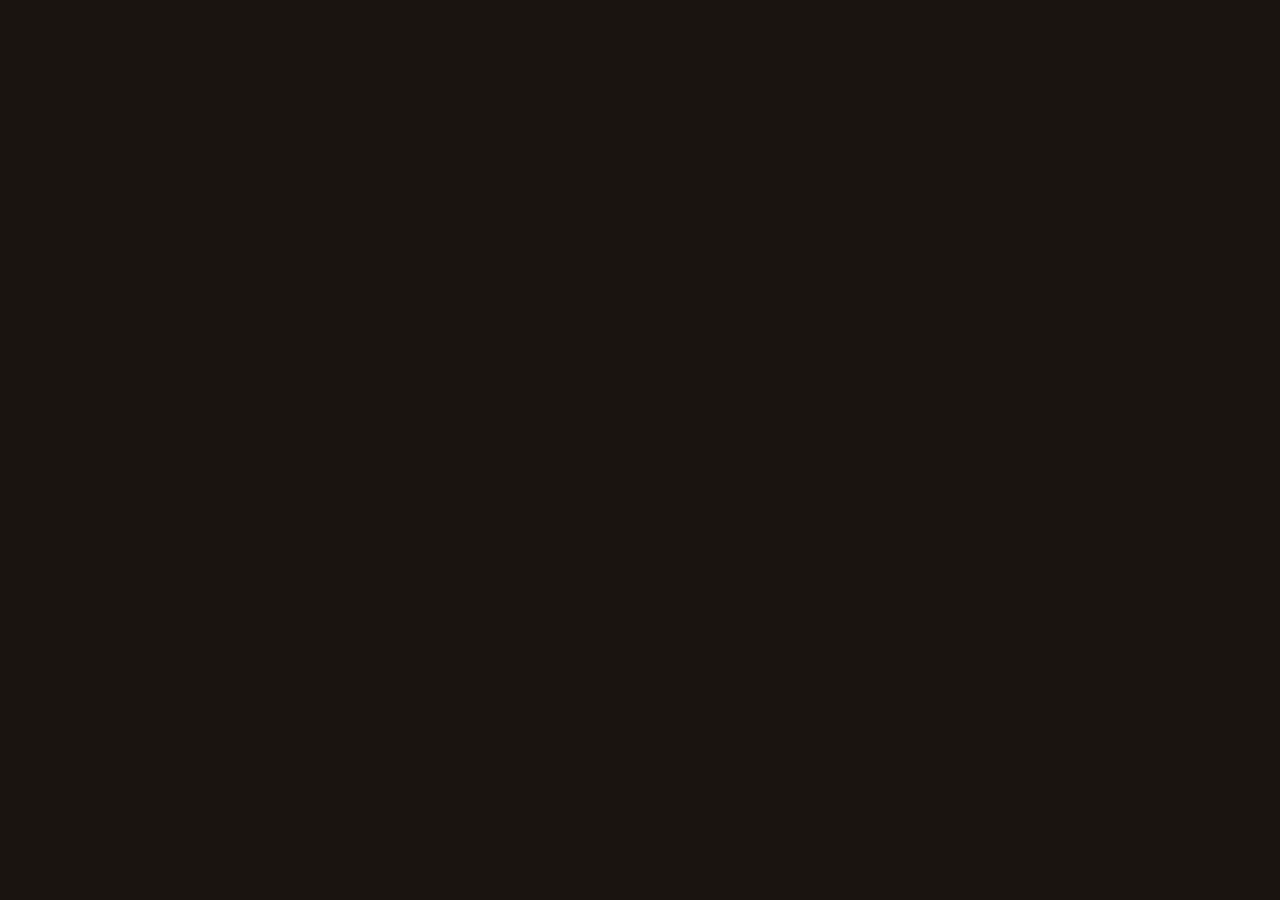
==== Adafruit_Video_Looper/webui/index.html @ 4ee46459 "add starlette web UI for playlist/content/settings management per-channel playlist.json on USB is th" ====
<!doctype html>
<html lang="en">
<head>
  <meta charset="utf-8" />
  <title>CRT Playout Controller — MK II</title>
  <link rel="stylesheet" href="styles.css" />
  <script src="https://unpkg.com/react@18.3.1/umd/react.development.js" integrity="sha384-hD6/rw4ppMLGNu3tX5cjIb+uRZ7UkRJ6BPkLpg4hAu/6onKUg4lLsHAs9EBPT82L" crossorigin="anonymous"></script>
  <script src="https://unpkg.com/react-dom@18.3.1/umd/react-dom.development.js" integrity="sha384-u6aeetuaXnQ38mYT8rp6sbXaQe3NL9t+IBXmnYxwkUI2Hw4bsp2Wvmx4yRQF1uAm" crossorigin="anonymous"></script>
  <script src="https://unpkg.com/@babel/standalone@7.29.0/babel.min.js" integrity="sha384-m08KidiNqLdpJqLq95G/LEi8Qvjl/xUYll3QILypMoQ65QorJ9Lvtp2RXYGBFj1y" crossorigin="anonymous"></script>
</head>
<body>
  <div id="root"></div>
  <script type="text/babel" src="data.jsx"></script>
  <script type="text/babel" src="tweaks-panel.jsx"></script>
  <script type="text/babel" src="components.jsx"></script>
  <script type="text/babel" src="timeline.jsx"></script>
  <script type="text/babel" src="app.jsx"></script>
</body>
</html>
---- Adafruit_Video_Looper/webui/styles.css ----
/* ─────────────────────────────────────────────────────────
   CRT Playout Controller — 1980s video mixer chassis
   ───────────────────────────────────────────────────────── */

@import url('https://fonts.googleapis.com/css2?family=VT323&family=Share+Tech+Mono&family=Bebas+Neue&display=swap');

* { box-sizing: border-box; }

html, body, #root {
  height: 100%;
  margin: 0;
  overflow: hidden;
}

body {
  font-family: 'Helvetica Neue', Helvetica, Arial, sans-serif;
  font-size: 15px;
  color: #2a2218;
  background: #1a1410;
  -webkit-font-smoothing: antialiased;
}

/* ─── Chassis frame ─── */
.chassis {
  height: 100vh;
  display: flex;
  flex-direction: column;
  background:
    repeating-linear-gradient(
      0deg,
      #c8ccd0 0px, #c8ccd0 1px,
      #babec2 1px, #babec2 2px
    ),
    linear-gradient(180deg, #d2d6da, #a8acb0);
  background-blend-mode: multiply, normal;
  position: relative;
}
.chassis::before {
  /* Subtle pebbled plastic texture */
  content: '';
  position: absolute; inset: 0;
  background-image:
    radial-gradient(circle at 13% 24%, rgba(0,0,0,0.04) 0.5px, transparent 1px),
    radial-gradient(circle at 67% 78%, rgba(255,255,255,0.05) 0.5px, transparent 1px),
    radial-gradient(circle at 88% 12%, rgba(0,0,0,0.03) 0.5px, transparent 1px);
  background-size: 8px 8px, 11px 11px, 13px 13px;
  pointer-events: none;
  mix-blend-mode: multiply;
}

/* ─── Top chassis bar ─── */
.chassis-top {
  display: flex;
  flex-wrap: wrap;
  align-items: center;
  justify-content: space-between;
  gap: 14px 18px;
  padding: 14px 18px;
  background:
    linear-gradient(180deg, #dadee2 0%, #b8bcc0 60%, #94989c 100%);
  border-bottom: 4px solid #4a4e52;
  box-shadow:
    inset 0 1px 0 rgba(255,255,255,0.4),
    inset 0 -2px 0 rgba(0,0,0,0.15),
    0 2px 0 rgba(0,0,0,0.2);
  position: relative;
  z-index: 5;
}

.chassis-top-l {
  display: flex;
  align-items: center;
  gap: 14px;
  flex-wrap: wrap;
}
.chassis-top-c {
  display: flex;
  align-items: center;
  justify-content: flex-start;
  gap: 14px;
  flex: 1 1 320px;
  min-width: 0;
}
.chassis-top-r {
  display: flex;
  align-items: center;
  gap: 12px;
  flex-wrap: wrap;
}

/* Brand */
.brand {
  display: flex;
  align-items: center;
}
.brand-logo {
  height: 56px;
  width: auto;
  display: block;
  filter: drop-shadow(0 1px 0 rgba(255,255,255,0.4)) drop-shadow(0 2px 3px rgba(0,0,0,0.5));
}

/* Meters */
.meter-cluster {
  display: flex;
  gap: 10px;
}
.meter {
  display: flex; flex-direction: column; align-items: center; gap: 3px;
  padding: 6px 6px 4px;
  background: #1c1e22;
  border-radius: 4px;
  box-shadow: inset 0 1px 2px rgba(0,0,0,0.6);
}
.meter-face {
  position: relative;
  width: 56px; height: 36px;
  background: radial-gradient(ellipse at center top, #f0f2f4, #c0c4c8);
  border: 1px solid #0e1014;
  border-radius: 3px;
  overflow: hidden;
}
.meter-arc {
  position: absolute; left: 50%; bottom: -10px;
  width: 50px; height: 50px;
  border: 1px solid #1c1e22;
  border-radius: 50%;
  transform: translateX(-50%);
  border-top-color: transparent;
  border-bottom: none;
}
.meter-needle {
  position: absolute;
  left: 50%; bottom: 4px;
  width: 1.5px; height: 26px;
  background: #b83828;
  transform-origin: 50% 100%;
  transition: transform 0.4s ease-out;
  box-shadow: 0 0 1px rgba(0,0,0,0.5);
}
.meter-pivot {
  position: absolute; left: 50%; bottom: 1px;
  width: 8px; height: 8px;
  background: #1c1e22;
  border-radius: 50%;
  transform: translateX(-50%);
}
.meter .engraved { color: #b8bcc0; }

/* Phosphor display in center */
.phosphor-display {
  position: absolute;
  left: 50%;
  top: 50%;
  transform: translate(-50%, -50%);
  background: #050608;
  border: 4px solid #1c1e22;
  border-radius: 6px;
  padding: 8px 16px;
  width: 100%;
  max-width: 360px;
  min-width: 280px;
  box-shadow:
    inset 0 0 30px rgba(0,0,0,0.8),
    inset 0 0 4px rgba(0,0,0,0.9),
    0 1px 0 rgba(255,255,255,0.4);
  overflow: hidden;
}
.phosphor-screen {
  font-family: 'VT323', monospace;
  font-size: 22px;
  color: var(--phosphor);
  text-shadow:
    0 0 4px var(--phosphor),
    0 0 12px var(--phosphor);
  display: grid;
  grid-template-columns: 1fr 1fr;
  gap: 0px 18px;
  letter-spacing: 0.04em;
}
.phos-row {
  display: flex; justify-content: space-between;
  border-bottom: 1px dashed rgba(255,179,71,0.18);
  padding: 1px 0;
}
.phosphor-display::before {
  content: '';
  position: absolute; inset: 0;
  background: repeating-linear-gradient(
    0deg,
    transparent 0px,
    transparent 2px,
    rgba(0,0,0,0.35) 2px,
    rgba(0,0,0,0.35) 3px
  );
  pointer-events: none;
}
.phosphor-glow {
  position: absolute; inset: 0;
  background: radial-gradient(ellipse at center, rgba(255,179,71,0.05), transparent 70%);
  pointer-events: none;
}

/* LED bank */
.led-bank {
  display: flex; flex-direction: row; align-items: center;
  gap: 14px;
  padding: 8px 12px;
  background: #1c1e22;
  border-radius: 4px;
  box-shadow: inset 0 1px 2px rgba(0,0,0,0.6);
}
.led-wrap {
  display: flex; align-items: center; gap: 6px;
}
.led {
  width: 8px; height: 8px;
  border-radius: 50%;
  background: #1a1410;
  box-shadow: inset 0 1px 1px rgba(0,0,0,0.8);
}
.led[data-color="red"][data-on="1"] {
  background: #ff4030;
  box-shadow: 0 0 4px #ff4030, 0 0 8px rgba(255,64,48,0.6), inset 0 1px 1px rgba(255,200,180,0.6);
}
.led[data-color="green"][data-on="1"] {
  background: #50ff60;
  box-shadow: 0 0 4px #50ff60, 0 0 8px rgba(80,255,96,0.6), inset 0 1px 1px rgba(200,255,200,0.6);
}
.led[data-color="amber"][data-on="1"] {
  background: #ffb030;
  box-shadow: 0 0 4px #ffb030, 0 0 8px rgba(255,176,48,0.6), inset 0 1px 1px rgba(255,230,180,0.6);
}
.led-lbl {
  font-family: 'Share Tech Mono', monospace;
  font-size: 9px;
  letter-spacing: 0.06em;
  color: #b8bcc0;
  font-weight: 500;
  min-width: 20px;
}

/* Transport buttons */
.transport {
  display: flex;
  gap: 4px;
  padding: 6px;
  background: #1c1e22;
  border-radius: 4px;
  box-shadow: inset 0 1px 2px rgba(0,0,0,0.6);
}

/* Hardware button base */
.hw-btn {
  position: relative;
  font-family: 'Bebas Neue', sans-serif;
  font-size: 16px;
  letter-spacing: 0.08em;
  color: var(--text);
  background: linear-gradient(180deg,
    color-mix(in oklab, var(--face) 100%, white 12%) 0%,
    var(--face) 50%,
    color-mix(in oklab, var(--face) 100%, black 18%) 100%);
  border: 1px solid var(--edge);
  border-radius: 3px;
  cursor: pointer;
  display: inline-flex;
  align-items: center;
  gap: 6px;
  box-shadow:
    inset 0 1px 0 rgba(255,255,255,0.4),
    inset 0 -2px 0 rgba(0,0,0,0.25),
    0 2px 0 var(--edge),
    0 3px 4px rgba(0,0,0,0.3);
  user-select: none;
  white-space: nowrap;
  font-weight: 500;
}
.hw-btn:active {
  transform: translateY(1px);
  box-shadow:
    inset 0 1px 2px rgba(0,0,0,0.3),
    0 1px 0 var(--edge);
}
.hw-led {
  width: 6px; height: 6px;
  border-radius: 50%;
  background: rgba(0,0,0,0.5);
}
.hw-led[data-on="1"] {
  background: #ff4030;
  box-shadow: 0 0 4px #ff4030;
}

/* Engraved label utility */
.engraved {
  font-family: 'Share Tech Mono', monospace;
  letter-spacing: 0.1em;
  color: rgba(28,30,34,0.65);
  text-shadow: 0 1px 0 rgba(255,255,255,0.5);
  font-weight: 500;
  text-transform: uppercase;
}

/* Dymo tape label */
.dymo {
  display: inline-block;
  font-family: 'Share Tech Mono', monospace;
  font-size: 13px;
  letter-spacing: 0.14em;
  font-weight: 700;
  color: #e8ecf0;
  background: #14161a;
  padding: 2px 7px;
  border-radius: 1px;
  box-shadow:
    inset 0 0 0 1px rgba(255,255,255,0.05),
    inset 1px 1px 0 rgba(255,255,255,0.1),
    1px 1px 2px rgba(0,0,0,0.4);
  text-shadow: 0 1px 0 rgba(0,0,0,0.6);
  border: 1px solid #050608;
}

/* ─── Main grid ─── */
.chassis-main {
  flex: 1;
  display: grid;
  grid-template-columns: var(--pool-w, 280px) 1fr;
  gap: 0;
  min-height: 0;
  padding: 14px;
  padding-top: 0;
  margin-top: 14px;
  position: relative;
  z-index: 1;
}

/* ─── Sidebar resize handle (overlays the gap between pool and timeline) ─── */
.pool-resize {
  position: absolute;
  top: 14px;
  bottom: 14px;
  width: 12px;
  margin-left: -6px;
  left: calc(14px + var(--pool-w, 280px));
  cursor: col-resize;
  user-select: none;
  z-index: 5;
  background: transparent;
}

/* ─── Video Pool ─── */
.pool {
  display: flex;
  flex-direction: column;
  background:
    linear-gradient(180deg, #25272b, #1a1c20);
  border: 3px solid #4a4e52;
  border-radius: 6px;
  box-shadow:
    inset 0 0 0 2px #14161a,
    inset 0 0 20px rgba(0,0,0,0.6),
    0 2px 0 rgba(0,0,0,0.3);
  margin-right: 12px;
  overflow: hidden;
}
.pool-hd {
  display: flex; justify-content: space-between; align-items: center;
  padding: 10px 12px;
  background: linear-gradient(180deg, #3a3e42, #2a2e32);
  border-bottom: 2px solid #4a4e52;
}
.pool-hd .engraved {
  color: #c8ccd0;
  text-shadow: 0 -1px 0 rgba(0,0,0,0.6);
}
.pool-count {
  font-family: 'Share Tech Mono', monospace;
  font-size: 13px;
  color: var(--phosphor);
  text-shadow: 0 0 4px var(--phosphor);
  letter-spacing: 0.1em;
}
.pool-search {
  padding: 8px 10px;
  background: #14161a;
  border-bottom: 1px solid #3a3e42;
}
.pool-input {
  width: 100%;
  background: #050608;
  border: 1px solid #3a3e42;
  color: var(--phosphor);
  font-family: 'VT323', monospace;
  font-size: 19px;
  padding: 6px 10px;
  outline: none;
  letter-spacing: 0.06em;
  text-shadow: 0 0 4px var(--phosphor);
}
.pool-input:focus {
  border-color: var(--phosphor);
  box-shadow: 0 0 4px rgba(255,179,71,0.4);
}
.pool-input::placeholder {
  color: rgba(255,179,71,0.4);
}
.pool-list {
  flex: 1;
  overflow-y: auto;
  padding: 4px 0;
  display: flex;
  flex-direction: column;
  gap: 0;
  scrollbar-width: thin;
  scrollbar-color: #3a3e42 #14161a;
}
.pool-list::-webkit-scrollbar { width: 8px; }
.pool-list::-webkit-scrollbar-track { background: #14161a; }
.pool-list::-webkit-scrollbar-thumb { background: #3a3e42; border-radius: 4px; }

.pool-mount {
  display: flex;
  align-items: center;
  gap: 8px;
  padding: 6px 12px;
  background: #0a0c10;
  border-bottom: 1px solid #3a3e42;
  font-family: 'Share Tech Mono', monospace;
  font-size: 12px;
  color: var(--phosphor);
  text-shadow: 0 0 3px var(--phosphor);
  letter-spacing: 0.05em;
}
.pool-mount-led {
  width: 7px;
  height: 7px;
  border-radius: 50%;
  background: #3afa50;
  box-shadow: 0 0 6px #3afa50, inset 0 0 2px rgba(0,0,0,0.4);
}
.pool-mount-label { opacity: 0.85; }

/* Pool toolbar */
.pool-toolbar {
  display: flex;
  align-items: center;
  gap: 6px;
  padding: 6px 8px;
  background: #1a1c20;
  border-bottom: 1px solid #3a3e42;
  flex-wrap: wrap;
}
.pool-tb-group {
  display: flex;
  align-items: center;
  gap: 4px;
}
.pool-tb-right {
  margin-left: auto;
}
.pool-tb-btn {
  display: inline-flex;
  align-items: center;
  gap: 4px;
  background: #25272b;
  border: 1px solid #3a3e42;
  color: #c8ccd0;
  font-family: 'Share Tech Mono', monospace;
  font-size: 11px;
  letter-spacing: 0.06em;
  padding: 4px 8px;
  border-radius: 2px;
  cursor: pointer;
  user-select: none;
  white-space: nowrap;
  transition: background 0.1s, border-color 0.1s, color 0.1s;
}
.pool-tb-btn:hover {
  background: #2e3236;
  border-color: var(--phosphor);
  color: #e8ecf0;
}
.pool-tb-btn:active {
  background: #3a3e42;
}
.pool-tb-icon {
  color: var(--phosphor);
  text-shadow: 0 0 3px var(--phosphor);
  font-size: 12px;
  line-height: 1;
}
.pool-tb-toggle.on {
  background: #1a1c20;
  border-color: var(--phosphor);
  color: var(--phosphor);
  box-shadow: inset 0 0 6px rgba(255,179,71,0.15), 0 0 4px rgba(255,179,71,0.25);
  text-shadow: 0 0 3px var(--phosphor);
}
.pool-tb-toggle.on .pool-tb-icon {
  color: var(--phosphor);
}
.pool-tb-badge {
  display: inline-block;
  font-family: 'VT323', monospace;
  font-size: 13px;
  background: #050608;
  color: var(--phosphor);
  text-shadow: 0 0 3px var(--phosphor);
  padding: 0 5px;
  border-radius: 2px;
  border: 1px solid #3a3e42;
  margin-left: 2px;
  line-height: 1.2;
  font-variant-numeric: tabular-nums;
}
.pool-tb-sort {
  display: inline-flex;
  align-items: center;
  gap: 5px;
  font-family: 'Share Tech Mono', monospace;
  font-size: 11px;
  color: #787c80;
  letter-spacing: 0.08em;
}
.pool-tb-sort select {
  background: #050608;
  color: var(--phosphor);
  border: 1px solid #3a3e42;
  font-family: 'Share Tech Mono', monospace;
  font-size: 11px;
  letter-spacing: 0.06em;
  padding: 3px 6px;
  border-radius: 2px;
  cursor: pointer;
  text-shadow: 0 0 3px var(--phosphor);
  outline: none;
}
.pool-tb-sort select:focus {
  border-color: var(--phosphor);
}

/* Used-marker on file rows */
.tree-file.used {
  opacity: 0.55;
}
.tree-file.used .pool-name {
  text-decoration: line-through;
  text-decoration-color: rgba(255,179,71,0.4);
}
.pool-used-dot {
  display: inline-block;
  width: 6px;
  height: 6px;
  border-radius: 50%;
  background: var(--phosphor);
  box-shadow: 0 0 4px var(--phosphor);
  flex-shrink: 0;
}

/* Inline rename input */
.pool-rename-input {
  flex: 1;
  background: #050608;
  border: 1px solid var(--phosphor);
  color: var(--phosphor);
  font-family: 'Share Tech Mono', monospace;
  font-size: 13px;
  letter-spacing: 0.04em;
  padding: 2px 6px;
  border-radius: 2px;
  outline: none;
  text-shadow: 0 0 3px var(--phosphor);
  box-shadow: inset 0 0 6px rgba(255,179,71,0.2), 0 0 4px rgba(255,179,71,0.3);
  min-width: 0;
}

/* Highlight row currently targeted by context menu */
.tree-file.menu-target,
.tree-folder.menu-target {
  background: rgba(255,179,71,0.1);
  outline: 1px solid var(--phosphor);
  outline-offset: -1px;
}

/* Context menu */
.pool-ctx {
  position: fixed;
  z-index: 9999;
  min-width: 240px;
  background: #1a1c20;
  border: 1px solid var(--phosphor);
  border-radius: 3px;
  box-shadow:
    0 0 0 1px rgba(0,0,0,0.6),
    0 8px 24px rgba(0,0,0,0.7),
    0 0 12px rgba(255,179,71,0.25),
    inset 0 1px 0 rgba(255,255,255,0.04);
  padding: 4px 0;
  font-family: 'Share Tech Mono', monospace;
  user-select: none;
  animation: ctx-in 0.08s ease-out;
}
@keyframes ctx-in {
  from { opacity: 0; transform: translateY(-2px); }
  to   { opacity: 1; transform: translateY(0); }
}
.pool-ctx-hd {
  display: flex;
  align-items: center;
  gap: 6px;
  padding: 6px 12px 4px;
  font-size: 11px;
  letter-spacing: 0.06em;
  color: var(--phosphor);
  text-shadow: 0 0 3px var(--phosphor);
}
.pool-ctx-icon { font-size: 10px; opacity: 0.6; }
.pool-ctx-title {
  flex: 1;
  white-space: nowrap;
  overflow: hidden;
  text-overflow: ellipsis;
  color: #e8ecf0;
  text-shadow: none;
  font-size: 12px;
}
.pool-ctx-meta {
  padding: 0 12px 6px;
  font-size: 10px;
  letter-spacing: 0.08em;
  color: #787c80;
}
.pool-ctx-sep {
  height: 1px;
  background: #3a3e42;
  margin: 4px 0;
}
.pool-ctx-item {
  display: flex;
  align-items: center;
  gap: 10px;
  width: 100%;
  background: transparent;
  border: 0;
  color: #c8ccd0;
  font-family: 'Share Tech Mono', monospace;
  font-size: 12px;
  letter-spacing: 0.06em;
  padding: 7px 12px;
  cursor: pointer;
  text-align: left;
}
.pool-ctx-item:hover {
  background: rgba(255,179,71,0.1);
  color: #e8ecf0;
}
.pool-ctx-item.danger:hover {
  background: rgba(212,74,74,0.15);
  color: #ff8e8e;
}
.pool-ctx-item.danger.confirm {
  background: rgba(212,74,74,0.18);
  color: #ff8e8e;
  font-weight: bold;
  animation: ctx-pulse 1s ease-in-out infinite;
}
@keyframes ctx-pulse {
  0%, 100% { background: rgba(212,74,74,0.18); }
  50% { background: rgba(212,74,74,0.3); }
}
.pool-ctx-item.subtle {
  color: #787c80;
  font-size: 11px;
}
.pool-ctx-item.subtle:hover {
  background: rgba(255,255,255,0.04);
  color: #c8ccd0;
}
.pool-ctx-key {
  display: inline-grid;
  place-items: center;
  width: 18px;
  height: 18px;
  border: 1px solid #3a3e42;
  border-radius: 2px;
  background: #050608;
  color: var(--phosphor);
  font-size: 11px;
  text-shadow: 0 0 3px var(--phosphor);
  flex-shrink: 0;
}
.pool-ctx-item.danger .pool-ctx-key { color: #ff8e8e; text-shadow: 0 0 3px #ff8e8e; }
.pool-ctx-hint {
  margin-left: auto;
  font-size: 10px;
  color: #5a5e62;
  letter-spacing: 0.08em;
}
.pool-ctx-hint.warn {
  color: #ff8e8e;
  border: 1px solid #ff8e8e44;
  padding: 1px 5px;
  border-radius: 2px;
}

.tree-row {
  display: flex;
  align-items: center;
  gap: 6px;
  padding: 4px 8px;
  font-family: 'Share Tech Mono', monospace;
  font-size: 13px;
  color: #c8ccd0;
  user-select: none;
  white-space: nowrap;
}
.tree-folder {
  cursor: pointer;
  background: transparent;
  border: 1px solid transparent;
  border-radius: 2px;
  margin: 1px 4px;
  padding: 4px 8px;
}
.tree-folder:hover {
  background: rgba(255,179,71,0.06);
  border-color: rgba(255,179,71,0.18);
}
.tree-twist {
  width: 12px;
  text-align: center;
  color: var(--phosphor);
  text-shadow: 0 0 3px var(--phosphor);
  font-size: 12px;
  flex-shrink: 0;
}
.tree-twist-leaf {
  color: rgba(200,204,208,0.3);
  text-shadow: none;
}
.tree-folder-icon {
  font-size: 13px;
  filter: saturate(0.7) brightness(0.9);
  flex-shrink: 0;
}
.tree-folder-name {
  flex: 1;
  letter-spacing: 0.06em;
  color: #e8ecf0;
  text-transform: uppercase;
  text-overflow: ellipsis;
  overflow: hidden;
}
.tree-folder-count {
  font-family: 'VT323', monospace;
  font-size: 14px;
  color: var(--phosphor);
  text-shadow: 0 0 3px var(--phosphor);
  opacity: 0.7;
  font-variant-numeric: tabular-nums;
}
.tree-file {
  margin: 1px 4px;
  border-radius: 2px;
}

.pool-item {
  display: flex;
  align-items: center;
  gap: 8px;
  padding: 5px 8px;
  background: #25272b;
  border: 1px solid #3a3e42;
  border-radius: 2px;
  cursor: grab;
  font-family: 'Share Tech Mono', monospace;
  font-size: 13px;
  color: #c8ccd0;
  user-select: none;
  transition: background 0.1s, border-color 0.1s;
}
.pool-item:hover {
  background: #2e3236;
  border-color: var(--phosphor);
}
.pool-item:active {
  cursor: grabbing;
  background: #3a3e42;
}
.pool-kind {
  width: 4px;
  height: 22px;
  border-radius: 1px;
  flex-shrink: 0;
  box-shadow: 0 0 3px currentColor;
}
.pool-name {
  flex: 1;
  letter-spacing: 0.04em;
  white-space: nowrap;
  overflow: hidden;
  text-overflow: ellipsis;
}
.pool-dur {
  color: var(--phosphor);
  text-shadow: 0 0 3px var(--phosphor);
  font-variant-numeric: tabular-nums;
  font-size: 14px;
}
.pool-empty {
  padding: 20px;
  text-align: center;
  color: rgba(200,204,208,0.4);
  font-family: 'Share Tech Mono', monospace;
  font-size: 13px;
  letter-spacing: 0.1em;
}
.pool-ft {
  padding: 6px 12px;
  border-top: 1px solid #3a3e42;
  background: #14161a;
  text-align: center;
}
.pool-ft .engraved { color: #787c80; }

/* ─── Timeline area ─── */
.timeline-area {
  display: flex;
  flex-direction: column;
  background:
    linear-gradient(180deg, #25272b, #1a1c20);
  border: 3px solid #4a4e52;
  border-radius: 6px;
  box-shadow:
    inset 0 0 0 2px #14161a,
    inset 0 0 20px rgba(0,0,0,0.6),
    0 2px 0 rgba(0,0,0,0.3);
  overflow: hidden;
  min-width: 0;
}
.tl-header-bar {
  display: grid;
  grid-template-columns: 200px 1fr;
  background: linear-gradient(180deg, #3a3e42, #2a2e32);
  border-bottom: 2px solid #4a4e52;
  padding: 8px 12px;
}
.tl-corner {
  display: flex; gap: 14px; align-items: center;
}
.tl-corner .engraved, .tl-corner-r .engraved {
  color: #c8ccd0;
  text-shadow: 0 -1px 0 rgba(0,0,0,0.6);
}
.tl-corner-r {
  text-align: left;
  padding-left: 8px;
}

.tl-body {
  flex: 1;
  display: grid;
  grid-template-columns: 200px 1fr;
  min-height: 0;
}

/* Channel labels column */
.tl-channels {
  display: flex;
  flex-direction: column;
  background: #14161a;
  border-right: 2px solid #4a4e52;
  overflow-y: auto;
  scrollbar-width: none;
  min-height: 100%;
}
.tl-channels::-webkit-scrollbar { display: none; }

/* Account for ruler height (channels start 30px down to align with ruler) */
.tl-channels::before {
  content: '';
  flex-shrink: 0;
  height: 30px;
  border-bottom: 1px solid #3a3e42;
  background: #0a0c10;
}
.tl-chan {
  display: grid;
  grid-template-columns: 36px 1fr 16px;
  align-items: center;
  gap: 6px;
  padding: 5px 8px;
  min-height: 56px;
  flex: 1 1 56px;
  border-bottom: 1px solid #3a3e42;
  background: #14161a;
}
.tl-chan:nth-child(even) {
  background: #1a1c20;
}
.tl-chan-num {
  width: 36px; height: 38px;
  background: #050608;
  border: 1px solid #3a3e42;
  border-radius: 2px;
  display: grid; place-items: center;
  box-shadow: inset 0 0 6px rgba(0,0,0,0.8);
}
.tl-chan-digit {
  font-family: 'VT323', monospace;
  font-size: 38px;
  color: var(--phosphor);
  line-height: 1;
}
.tl-chan-info {
  display: flex; flex-direction: column;
  gap: 2px;
  min-width: 0;
}
.tl-chan-name {
  font-family: 'Share Tech Mono', monospace;
  font-size: 9px;
  color: #787c80;
  letter-spacing: 0.1em;
}
.tl-chan-stats {
  font-family: 'Share Tech Mono', monospace;
  font-size: 9px;
  color: rgba(255,179,71,0.6);
  letter-spacing: 0.05em;
}
.tl-chan-leds {
  display: flex; flex-direction: column;
  gap: 4px;
  align-items: center;
}

/* Timeline scroll container */
.tl-wrap {
  position: relative;
  overflow: hidden;
  min-width: 0;
}
.tl-scroll {
  height: 100%;
  overflow-x: auto;
  overflow-y: auto;
  scrollbar-width: thin;
  scrollbar-color: #3a3e42 #14161a;
}
.tl-scroll::-webkit-scrollbar { height: 10px; width: 10px; }
.tl-scroll::-webkit-scrollbar-track { background: #14161a; }
.tl-scroll::-webkit-scrollbar-thumb { background: #3a3e42; border-radius: 4px; }
.tl-scroll::-webkit-scrollbar-thumb:hover { background: #4a4e52; }

.tl-inner {
  position: relative;
  min-height: 100%;
  display: flex;
  flex-direction: column;
}

/* Ruler */
.tl-ruler {
  position: sticky;
  top: 0;
  height: 30px;
  flex-shrink: 0;
  background: #0a0c10;
  border-bottom: 1px solid #3a3e42;
  z-index: 4;
}
.tl-tick {
  position: absolute;
  top: 0; bottom: 0;
  width: 1px;
  background: rgba(255,179,71,0.15);
}
.tl-tick.hour {
  background: rgba(255,179,71,0.5);
  width: 1.5px;
}
.tl-tick-label {
  position: absolute;
  top: 4px;
  left: 4px;
  font-family: 'VT323', monospace;
  font-size: 19px;
  color: var(--phosphor);
  letter-spacing: 0.04em;
  white-space: nowrap;
  opacity: 0.55;
}
.tl-tick.hour .tl-tick-label {
  opacity: 1;
  font-weight: 700;
}

/* Timeline rows */
.tl-row-wrap {
  border-bottom: 1px solid #3a3e42;
  min-height: 56px;
  flex: 1 1 56px;
  display: flex;
  flex-direction: column;
}
.tl-row {
  flex: 1;
  min-height: 56px;
  position: relative;
  display: flex;
  flex-direction: row;
  align-items: center;
  background:
    linear-gradient(180deg, #14161a, #10121620);
  background-image:
    repeating-linear-gradient(
      90deg,
      transparent 0px,
      transparent 119px,
      rgba(180,196,212,0.07) 119px,
      rgba(180,196,212,0.07) 120px
    );
}
.tl-row-wrap:nth-child(even) .tl-row {
  background:
    linear-gradient(180deg, #1a1c20, #14161a);
  background-image:
    repeating-linear-gradient(
      90deg,
      transparent 0px,
      transparent 119px,
      rgba(180,196,212,0.07) 119px,
      rgba(180,196,212,0.07) 120px
    );
}
.tl-empty {
  position: absolute;
  left: 50%; top: 50%;
  transform: translate(-50%, -50%);
  font-family: 'Share Tech Mono', monospace;
  font-size: 13px;
  color: rgba(255,179,71,0.25);
  letter-spacing: 0.15em;
  pointer-events: none;
}

/* Clip block */
.clip {
  position: relative;
  height: 50px;
  margin: 3px 0;
  background: var(--clip-bg);
  border: 1px solid var(--clip-stripe);
  border-left: none;
  border-radius: 1px;
  cursor: grab;
  overflow: hidden;
  flex-shrink: 0;
  box-shadow:
    inset 0 1px 0 rgba(255,255,255,0.1),
    inset 0 -1px 0 rgba(0,0,0,0.4),
    0 1px 2px rgba(0,0,0,0.4);
  display: flex;
  user-select: none;
  transition: box-shadow 0.1s;
}
.clip:hover {
  box-shadow:
    inset 0 1px 0 rgba(255,255,255,0.2),
    inset 0 -1px 0 rgba(0,0,0,0.4),
    0 0 0 1px var(--clip-stripe),
    0 2px 4px rgba(0,0,0,0.5);
}
.clip:active { cursor: grabbing; }
.clip.selected {
  box-shadow:
    0 0 0 2px var(--phosphor),
    0 0 8px rgba(255,179,71,0.4),
    inset 0 1px 0 rgba(255,255,255,0.2);
}
.clip-stripe {
  width: 4px;
  background: var(--clip-stripe);
  flex-shrink: 0;
  box-shadow: 0 0 3px var(--clip-stripe);
}
.clip-body {
  flex: 1;
  padding: 5px 7px;
  display: flex;
  flex-direction: column;
  justify-content: space-between;
  min-width: 0;
  overflow: hidden;
}
.clip-name {
  font-family: 'Share Tech Mono', monospace;
  font-size: 13px;
  color: #f0e0c0;
  letter-spacing: 0.04em;
  white-space: nowrap;
  overflow: hidden;
  text-overflow: ellipsis;
  text-shadow: 0 1px 0 rgba(0,0,0,0.6);
}
.clip-dur {
  font-family: 'VT323', monospace;
  font-size: 17px;
  color: var(--clip-stripe);
  letter-spacing: 0.04em;
  text-shadow: 0 0 3px currentColor;
  line-height: 1;
}
.clip-mini {
  font-family: 'VT323', monospace;
  font-size: 14px;
  color: var(--clip-stripe);
  text-shadow: 0 0 3px currentColor;
  align-self: center;
  margin: auto;
  writing-mode: vertical-rl;
  text-orientation: mixed;
  letter-spacing: 0.04em;
}
.clip-edge {
  width: 3px;
  background: rgba(0,0,0,0.4);
  flex-shrink: 0;
  border-left: 1px solid rgba(255,255,255,0.05);
}

/* NES / interactive ROM clip — full-channel block, no duration */
.clip.clip-nes {
  background:
    linear-gradient(180deg, #1c0f2e, #0e0618);
  background-image:
    repeating-linear-gradient(
      90deg,
      rgba(192,96,255,0.08) 0px,
      rgba(192,96,255,0.08) 2px,
      transparent 2px,
      transparent 14px
    ),
    linear-gradient(180deg, #1c0f2e, #0e0618);
  border: 1px solid #4a2870;
  box-shadow:
    inset 0 1px 0 rgba(255,255,255,0.1),
    inset 0 0 24px rgba(192,96,255,0.18),
    0 1px 0 rgba(0,0,0,0.6),
    0 2px 4px rgba(0,0,0,0.5);
}
.clip.clip-nes:hover {
  box-shadow:
    inset 0 1px 0 rgba(255,255,255,0.15),
    inset 0 0 32px rgba(192,96,255,0.28),
    0 1px 0 rgba(0,0,0,0.6),
    0 2px 4px rgba(0,0,0,0.5);
}
.clip-nes .clip-stripe {
  background: #c060ff;
  box-shadow: 0 0 6px #c060ff;
}
.clip-nes-body {
  flex: 1;
  display: flex;
  align-items: center;
  gap: 14px;
  padding: 0 16px;
  overflow: hidden;
  min-width: 0;
}
.clip-nes-badge {
  font-family: 'Bebas Neue', sans-serif;
  font-size: 22px;
  letter-spacing: 0.18em;
  color: #050608;
  background: #c060ff;
  padding: 3px 10px 1px;
  border-radius: 2px;
  box-shadow: 0 0 8px rgba(192,96,255,0.6), inset 0 -1px 0 rgba(0,0,0,0.3);
  flex-shrink: 0;
}
.clip-nes-name {
  font-family: 'Share Tech Mono', monospace;
  font-size: 14px;
  letter-spacing: 0.05em;
  color: #e0c4ff;
  text-shadow: 0 0 4px rgba(192,96,255,0.4);
  white-space: nowrap;
  overflow: hidden;
  text-overflow: ellipsis;
  flex-shrink: 1;
  min-width: 0;
}
.clip-nes-tag {
  margin-left: auto;
  font-family: 'Share Tech Mono', monospace;
  font-size: 10px;
  letter-spacing: 0.18em;
  color: #c060ff;
  text-shadow: 0 0 3px rgba(192,96,255,0.4);
  flex-shrink: 0;
  opacity: 0.8;
}

/* NES-locked row — subtle visual cue */
.tl-row.nes-row {
  background: linear-gradient(180deg, #14121c, #0e0c14);
}

/* Drop-invalid row visual feedback */
.tl-row.drop-invalid {
  background: linear-gradient(180deg, #2a0e0e, #1a0808);
  cursor: not-allowed;
}
.tl-row.drop-invalid::after {
  content: '✕  INVALID DROP';
  position: absolute;
  top: 50%; left: 50%;
  transform: translate(-50%, -50%);
  font-family: 'Share Tech Mono', monospace;
  font-size: 14px;
  letter-spacing: 0.2em;
  color: #ff8080;
  text-shadow: 0 0 6px rgba(255,128,128,0.6);
  pointer-events: none;
  z-index: 2;
}

/* Playhead */
.tl-playhead {
  position: absolute;
  top: 0; bottom: 0;
  width: 0;
  pointer-events: none;
  z-index: 3;
}
.tl-playhead-line {
  position: absolute;
  top: 30px; bottom: 0;
  left: -1px;
  width: 2px;
  background: #ff4030;
  box-shadow: 0 0 6px #ff4030, 0 0 12px rgba(255,64,48,0.5);
}
.tl-playhead-cap {
  position: absolute;
  top: 4px;
  left: -32px;
  width: 64px;
  height: 22px;
  background: #b83828;
  border: 1px solid #ff4030;
  border-radius: 2px;
  display: grid;
  place-items: center;
  box-shadow: 0 0 6px rgba(255,64,48,0.5);
  z-index: 5;
}
.tl-playhead-cap span {
  font-family: 'VT323', monospace;
  font-size: 18px;
  color: #fff;
  text-shadow: 0 0 4px #fff;
  letter-spacing: 0.04em;
}

/* Vent grille */
.chassis-vent {
  display: flex;
  align-items: center;
  gap: 12px;
  padding: 8px 12px;
  background: #14161a;
  border-top: 2px solid #4a4e52;
}
.vent-grille {
  display: flex;
  gap: 2px;
  flex: 0 0 auto;
}
.vent-grille span {
  width: 3px;
  height: 12px;
  background: #050608;
  border-right: 1px solid rgba(255,255,255,0.05);
  box-shadow: inset 0 0 1px rgba(0,0,0,0.6);
}
.vent-info {
  flex: 1;
  display: flex;
  justify-content: space-between;
  align-items: center;
}
.vent-info .engraved {
  color: #5a5e62;
  font-size: 9px;
}
.vent-serial {
  font-family: 'Share Tech Mono', monospace;
  font-size: 9px;
  color: #5a5e62;
  letter-spacing: 0.1em;
}

/* ─── Settings Modal ─── */
.modal-bg {
  position: fixed;
  inset: 0;
  background: rgba(8, 10, 12, 0.7);
  backdrop-filter: blur(2px);
  display: grid;
  place-items: center;
  z-index: 100;
  padding: 20px;
}
.modal {
  width: 720px;
  max-width: 100%;
  max-height: 90vh;
  background:
    linear-gradient(180deg, #d8dce0 0%, #b8bcc0 100%);
  border: 4px solid #4a4e52;
  border-radius: 8px;
  box-shadow:
    inset 0 1px 0 rgba(255,255,255,0.5),
    inset 0 0 0 2px #14161a,
    0 12px 40px rgba(0,0,0,0.6);
  display: flex;
  flex-direction: column;
  overflow: hidden;
}
.modal-hd {
  display: flex;
  justify-content: space-between;
  align-items: center;
  padding: 10px 16px;
  background: #1c1e22;
  color: #c8ccd0;
  border-bottom: 3px solid #4a4e52;
}
.modal-title {
  font-family: 'Bebas Neue', sans-serif;
  font-size: 22px;
  letter-spacing: 0.1em;
  color: #e8ecf0;
  display: flex;
  align-items: center;
  gap: 10px;
}
.modal-dot {
  width: 10px; height: 10px;
  border-radius: 50%;
  background: var(--phosphor);
  box-shadow: 0 0 6px var(--phosphor);
}
.modal-x {
  background: #b83828;
  color: #fff;
  border: 1px solid #7a1f12;
  border-radius: 2px;
  width: 28px; height: 24px;
  cursor: pointer;
  font-size: 13px;
  box-shadow: inset 0 1px 0 rgba(255,255,255,0.3), 0 1px 0 rgba(0,0,0,0.4);
}
.modal-body {
  padding: 18px;
  overflow-y: auto;
  display: flex;
  flex-direction: column;
  gap: 18px;
}
.cfg-sec {
  background: rgba(20,22,26,0.06);
  border: 1px solid rgba(74,78,82,0.5);
  border-radius: 4px;
  padding: 12px 14px;
  box-shadow: inset 0 1px 0 rgba(255,255,255,0.3);
}
.cfg-sec-hd {
  display: flex;
  justify-content: space-between;
  align-items: center;
  margin-bottom: 10px;
  padding-bottom: 6px;
  border-bottom: 1px dashed rgba(74,78,82,0.5);
}
.cfg-sec-hd .engraved {
  font-size: 13px;
  color: #1c1e22;
}
.cfg-grid {
  display: grid;
  grid-template-columns: 1fr 1fr;
  gap: 10px 16px;
}
.cfg-row {
  display: flex;
  align-items: center;
  justify-content: space-between;
  gap: 10px;
}
.cfg-row > span {
  font-family: 'Share Tech Mono', monospace;
  font-size: 13px;
  letter-spacing: 0.08em;
  color: #1c1e22;
  font-weight: 500;
}
.cfg-in {
.cfg-in {
  flex: 1;
  background: #14161a;
  border: 1px solid #4a4e52;
  color: var(--phosphor);
  font-family: 'VT323', monospace;
  font-size: 19px;
  padding: 5px 10px;
  outline: none;
  letter-spacing: 0.04em;
  text-shadow: 0 0 3px var(--phosphor);
  border-radius: 2px;
  max-width: 200px;
  box-shadow: inset 0 0 4px rgba(0,0,0,0.6);
}
.cfg-in:disabled {
  opacity: 0.4;
}
.seg {
  display: flex;
  border: 1px solid #4a4e52;
  border-radius: 2px;
  background: #14161a;
  overflow: hidden;
}
.seg button {
  background: transparent;
  border: none;
  color: #787c80;
  font-family: 'Share Tech Mono', monospace;
  font-size: 9px;
  letter-spacing: 0.08em;
  padding: 4px 10px;
  cursor: pointer;
  border-right: 1px solid #3a3e42;
}
.seg button:last-child { border-right: none; }
.seg button.on {
  background: var(--phosphor);
  color: #14161a;
  box-shadow: inset 0 0 6px rgba(0,0,0,0.3), 0 0 6px var(--phosphor);
  text-shadow: none;
  font-weight: 700;
}

/* Storage bar */
.storage-bar {
  position: relative;
  height: 24px;
  background: #14161a;
  border: 1px solid #4a4e52;
  border-radius: 2px;
  overflow: hidden;
  box-shadow: inset 0 0 6px rgba(0,0,0,0.6);
}
.storage-fill {
  height: 100%;
  background: linear-gradient(180deg,
    var(--phosphor),
    color-mix(in oklab, var(--phosphor) 100%, black 30%));
  box-shadow: 0 0 8px var(--phosphor);
  transition: width 0.3s;
}
.storage-ticks {
  position: absolute;
  inset: 0;
  display: flex;
  justify-content: space-between;
  pointer-events: none;
}
.storage-ticks span {
  width: 1px;
  background: rgba(0,0,0,0.4);
}
.storage-stats {
  display: grid;
  grid-template-columns: repeat(4, 1fr);
  gap: 10px;
  margin-top: 10px;
}
.storage-stats > div {
  background: #14161a;
  border: 1px solid #3a3e42;
  border-radius: 2px;
  padding: 6px 10px;
  text-align: center;
}
.storage-stats .engraved {
  color: #787c80;
  font-size: 9px;
  display: block;
}
.storage-num {
  font-family: 'VT323', monospace;
  font-size: 25px;
  color: var(--phosphor);
  text-shadow: 0 0 4px var(--phosphor);
  margin-top: 2px;
  letter-spacing: 0.04em;
}

.modal-ft {
  padding: 12px 16px;
  background: #1c1e22;
  border-top: 3px solid #4a4e52;
  display: flex;
  justify-content: flex-end;
  gap: 10px;
}

/* Era overlay variants */
.era-overlay {
  position: fixed;
  inset: 0;
  pointer-events: none;
  z-index: 50;
  mix-blend-mode: multiply;
}
.era-overlay[data-era="olive"] {
  background: rgba(80, 90, 50, 0.18);
}
.era-overlay[data-era="graphite"] {
  background: rgba(20, 20, 25, 0.35);
}
.era-overlay[data-era="tan"] {
  background: transparent;
}
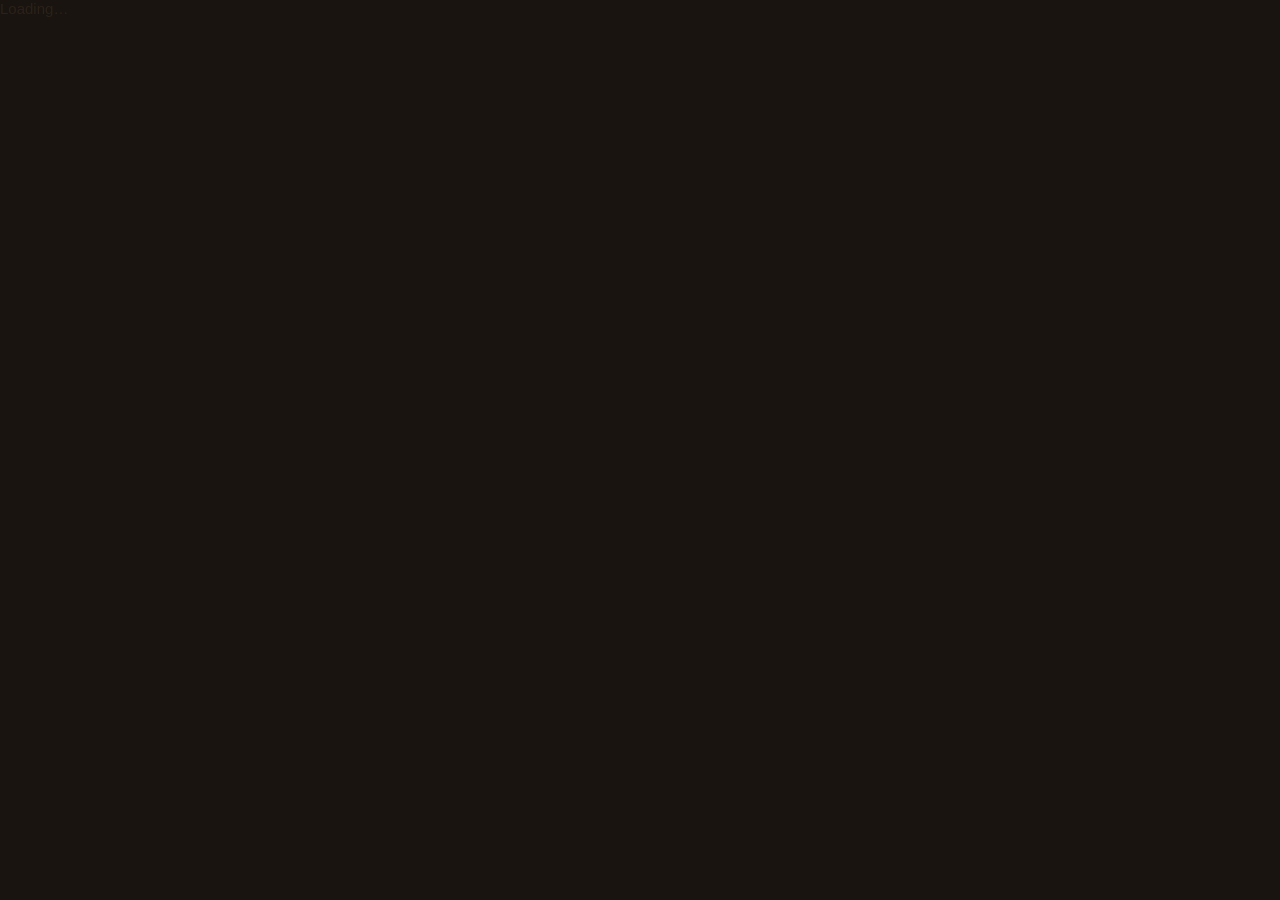
==== commit a24c16c9: "actually apply the frontend rewrites that the previous commit was supposed to include the prior comm" ====
--- a/Adafruit_Video_Looper/webui/index.html
+++ b/Adafruit_Video_Looper/webui/index.html
@@ -2,16 +2,30 @@
 <html lang="en">
 <head>
   <meta charset="utf-8" />
-  <title>CRT Playout Controller — MK II</title>
+  <title>CRT Playout Controller</title>
   <link rel="stylesheet" href="styles.css" />
   <script src="https://unpkg.com/react@18.3.1/umd/react.development.js" integrity="sha384-hD6/rw4ppMLGNu3tX5cjIb+uRZ7UkRJ6BPkLpg4hAu/6onKUg4lLsHAs9EBPT82L" crossorigin="anonymous"></script>
   <script src="https://unpkg.com/react-dom@18.3.1/umd/react-dom.development.js" integrity="sha384-u6aeetuaXnQ38mYT8rp6sbXaQe3NL9t+IBXmnYxwkUI2Hw4bsp2Wvmx4yRQF1uAm" crossorigin="anonymous"></script>
   <script src="https://unpkg.com/@babel/standalone@7.29.0/babel.min.js" integrity="sha384-m08KidiNqLdpJqLq95G/LEi8Qvjl/xUYll3QILypMoQ65QorJ9Lvtp2RXYGBFj1y" crossorigin="anonymous"></script>
+  <script>
+    // Kick off REST prefetches before babel scripts even start parsing.
+    // app.jsx awaits this promise before mounting.
+    window.__INITIAL_STATE_PROMISE = (async () => {
+      const [stateRes, poolRes] = await Promise.all([
+        fetch('/api/state').then(r => r.json()),
+        fetch('/api/pool').then(r => r.json()),
+      ]);
+      return { state: stateRes, pool: poolRes };
+    })();
+  </script>
 </head>
 <body>
-  <div id="root"></div>
+  <div id="root">
+    <div class="boot-msg">Loading…</div>
+  </div>
   <script type="text/babel" src="data.jsx"></script>
-  <script type="text/babel" src="tweaks-panel.jsx"></script>
+  <script type="text/babel" src="api.jsx"></script>
+  <script type="text/babel" src="ws.jsx"></script>
   <script type="text/babel" src="components.jsx"></script>
   <script type="text/babel" src="timeline.jsx"></script>
   <script type="text/babel" src="app.jsx"></script>
--- a/Adafruit_Video_Looper/webui/styles.css
+++ b/Adafruit_Video_Looper/webui/styles.css
@@ -1538,3 +1538,309 @@
 .era-overlay[data-era="tan"] {
   background: transparent;
 }
+
+/* ─────────── v2 additions: web UI integration ─────────── */
+
+.boot-msg {
+  position: fixed;
+  inset: 0;
+  display: flex;
+  align-items: center;
+  justify-content: center;
+  font-family: 'Share Tech Mono', monospace;
+  font-size: 14px;
+  color: #ffb347;
+  background: #1a1410;
+  letter-spacing: 0.1em;
+}
+
+.hw-btn.disabled,
+.hw-btn[disabled] {
+  opacity: 0.4;
+  cursor: not-allowed;
+  filter: saturate(0.5);
+}
+.hw-btn.disabled:hover,
+.hw-btn[disabled]:hover {
+  transform: none;
+}
+
+/* Restart overlay shown while supervisor restarts the looper */
+.restart-overlay {
+  position: fixed;
+  inset: 0;
+  z-index: 9999;
+  background: rgba(20, 16, 12, 0.85);
+  display: flex;
+  align-items: center;
+  justify-content: center;
+  backdrop-filter: blur(2px);
+}
+.restart-box {
+  background: #1a1410;
+  border: 2px solid #3a2818;
+  padding: 30px 50px;
+  display: flex;
+  flex-direction: column;
+  align-items: center;
+  gap: 16px;
+  box-shadow: 0 0 40px rgba(255, 179, 71, 0.2);
+}
+.restart-spinner {
+  width: 48px;
+  height: 48px;
+  border: 3px solid rgba(255, 179, 71, 0.2);
+  border-top-color: var(--phosphor, #ffb347);
+  border-radius: 50%;
+  animation: restart-spin 0.8s linear infinite;
+}
+@keyframes restart-spin {
+  to { transform: rotate(360deg); }
+}
+.restart-msg {
+  font-family: 'VT323', monospace;
+  font-size: 28px;
+  color: var(--phosphor, #ffb347);
+  letter-spacing: 0.15em;
+  text-shadow: 0 0 10px var(--phosphor, #ffb347);
+}
+.restart-sub {
+  font-family: 'Share Tech Mono', monospace;
+  font-size: 11px;
+  color: #888;
+  letter-spacing: 0.1em;
+}
+
+/* Per-channel playhead — replaces the original single-global one */
+.tl-playhead-row {
+  position: absolute;
+  top: 0;
+  bottom: 0;
+  width: 0;
+  pointer-events: none;
+  z-index: 5;
+}
+.tl-playhead-row .tl-playhead-line {
+  position: absolute;
+  top: 0;
+  bottom: 0;
+  width: 2px;
+  background: #ff3030;
+  box-shadow: 0 0 8px rgba(255, 60, 60, 0.7);
+  transform: translateX(-1px);
+}
+
+.tl-row-wrap.is-current .tl-row {
+  outline: 1px solid rgba(255, 179, 71, 0.5);
+  outline-offset: -1px;
+}
+.tl-chan.is-current {
+  background: rgba(255, 179, 71, 0.06);
+}
+.tl-chan.is-current .tl-chan-digit {
+  color: var(--phosphor, #ffb347);
+  text-shadow: 0 0 10px var(--phosphor, #ffb347);
+}
+
+/* Clip block — neutral palette (kind colors removed) */
+.clip {
+  position: relative;
+  height: 50px;
+  margin: 3px 0;
+  background: #1f1c1a;
+  border: 1px solid #3a3530;
+  display: flex;
+  align-items: stretch;
+  cursor: grab;
+  transition: outline 0.08s, box-shadow 0.08s, background 0.08s;
+}
+.clip:hover {
+  background: #292522;
+  outline: 1px solid rgba(255, 179, 71, 0.4);
+}
+.clip:active { cursor: grabbing; }
+.clip-body {
+  flex: 1;
+  padding: 4px 8px;
+  overflow: hidden;
+  display: flex;
+  flex-direction: column;
+  justify-content: center;
+}
+.clip-name {
+  font-family: 'Share Tech Mono', monospace;
+  font-size: 11px;
+  color: #d8c5a8;
+  white-space: nowrap;
+  overflow: hidden;
+  text-overflow: ellipsis;
+}
+.clip-dur {
+  font-family: 'VT323', monospace;
+  font-size: 14px;
+  color: var(--phosphor, #ffb347);
+  text-shadow: 0 0 4px var(--phosphor, #ffb347);
+}
+.clip-rpt { color: #d97740; margin-left: 4px; }
+.clip-mini {
+  font-family: 'VT323', monospace;
+  font-size: 11px;
+  color: var(--phosphor, #ffb347);
+  writing-mode: vertical-rl;
+  text-orientation: mixed;
+  margin: auto;
+}
+.clip-nes {
+  background: linear-gradient(135deg, #1c0f2e 0%, #14081f 100%);
+  border-color: #5a3a8a;
+}
+.clip-nes-body {
+  flex: 1;
+  display: flex;
+  align-items: center;
+  gap: 12px;
+  padding: 4px 16px;
+  overflow: hidden;
+}
+.clip-nes-badge {
+  background: #c060ff;
+  color: #1a0d2e;
+  font-family: 'Bebas Neue', sans-serif;
+  font-size: 16px;
+  padding: 2px 8px;
+  letter-spacing: 0.1em;
+}
+.clip-nes-name {
+  font-family: 'Share Tech Mono', monospace;
+  color: #e8c5ff;
+  font-size: 12px;
+  flex: 1;
+  white-space: nowrap;
+  overflow: hidden;
+  text-overflow: ellipsis;
+}
+.clip-nes-tag {
+  font-family: 'Share Tech Mono', monospace;
+  font-size: 10px;
+  color: #c060ff;
+  letter-spacing: 0.15em;
+}
+.tl-row.drop-invalid {
+  background: rgba(255, 60, 60, 0.15);
+}
+.tl-row.drop-invalid::after {
+  content: '✕ INVALID DROP';
+  position: absolute;
+  top: 50%;
+  left: 50%;
+  transform: translate(-50%, -50%);
+  font-family: 'Share Tech Mono', monospace;
+  color: #ff3030;
+  font-size: 13px;
+  letter-spacing: 0.2em;
+  pointer-events: none;
+}
+
+/* ─────────── Log Drawer ─────────── */
+.log-drawer {
+  position: fixed;
+  left: 0;
+  right: 0;
+  bottom: 0;
+  z-index: 80;
+  font-family: 'Share Tech Mono', monospace;
+  pointer-events: none;
+}
+.log-drawer-tab {
+  pointer-events: auto;
+  display: inline-flex;
+  align-items: center;
+  gap: 8px;
+  padding: 4px 14px;
+  background: #1a1410;
+  border: 1px solid #3a2818;
+  border-bottom: none;
+  margin-left: 16px;
+  cursor: pointer;
+  user-select: none;
+  font-size: 11px;
+  color: #d8c5a8;
+  letter-spacing: 0.1em;
+}
+.log-drawer-tab:hover { background: #25201a; }
+.log-drawer-led {
+  width: 8px;
+  height: 8px;
+  border-radius: 50%;
+  background: #4a3018;
+  box-shadow: inset 0 0 2px rgba(0,0,0,0.5);
+}
+.log-drawer-led.on {
+  background: #5aff5a;
+  box-shadow: 0 0 6px rgba(90, 255, 90, 0.6);
+}
+.log-drawer-count {
+  background: #2a201a;
+  color: var(--phosphor, #ffb347);
+  padding: 1px 6px;
+  font-family: 'VT323', monospace;
+  font-size: 12px;
+}
+.log-drawer-warn {
+  color: #ff8050;
+  font-size: 10px;
+  letter-spacing: 0.1em;
+}
+.log-drawer-body {
+  pointer-events: auto;
+  background: #0e0c0a;
+  border-top: 1px solid #3a2818;
+  height: 220px;
+  overflow-y: auto;
+  font-size: 11px;
+}
+.log-line {
+  display: grid;
+  grid-template-columns: 90px 70px 140px 1fr;
+  padding: 2px 12px;
+  gap: 8px;
+  border-bottom: 1px solid #1a1410;
+  white-space: nowrap;
+}
+.log-line:hover { background: #1a1410; }
+.log-ts { color: #6a5a48; font-family: 'VT323', monospace; font-size: 12px; }
+.log-level {
+  color: #888;
+  font-size: 10px;
+  letter-spacing: 0.1em;
+}
+.log-line.level-warning .log-level { color: #ffb347; }
+.log-line.level-error .log-level { color: #ff5050; font-weight: bold; }
+.log-line.level-debug .log-level { color: #5a8aaa; }
+.log-name { color: #6a8a8a; }
+.log-msg {
+  color: #d8c5a8;
+  overflow: hidden;
+  text-overflow: ellipsis;
+}
+.log-line.level-error .log-msg { color: #ffb0b0; }
+.log-line.level-warning .log-msg { color: #ffd8a0; }
+.log-empty {
+  padding: 24px;
+  color: #5a4838;
+  font-size: 11px;
+  text-align: center;
+  letter-spacing: 0.15em;
+}
+
+/* The position:relative on tl-row is needed so per-row playhead absolute
+   positioning works. (The original tl-row may already be relative; this
+   is belt-and-suspenders.) */
+.tl-row { position: relative; }
+
+/* Pool sidebar tweaks (remove kind-stripe leftover space) */
+.pool-kind { display: none; }
+
+/* Hide the original single-global playhead overlay (replaced by per-row) */
+.tl-playhead { display: none; }
+
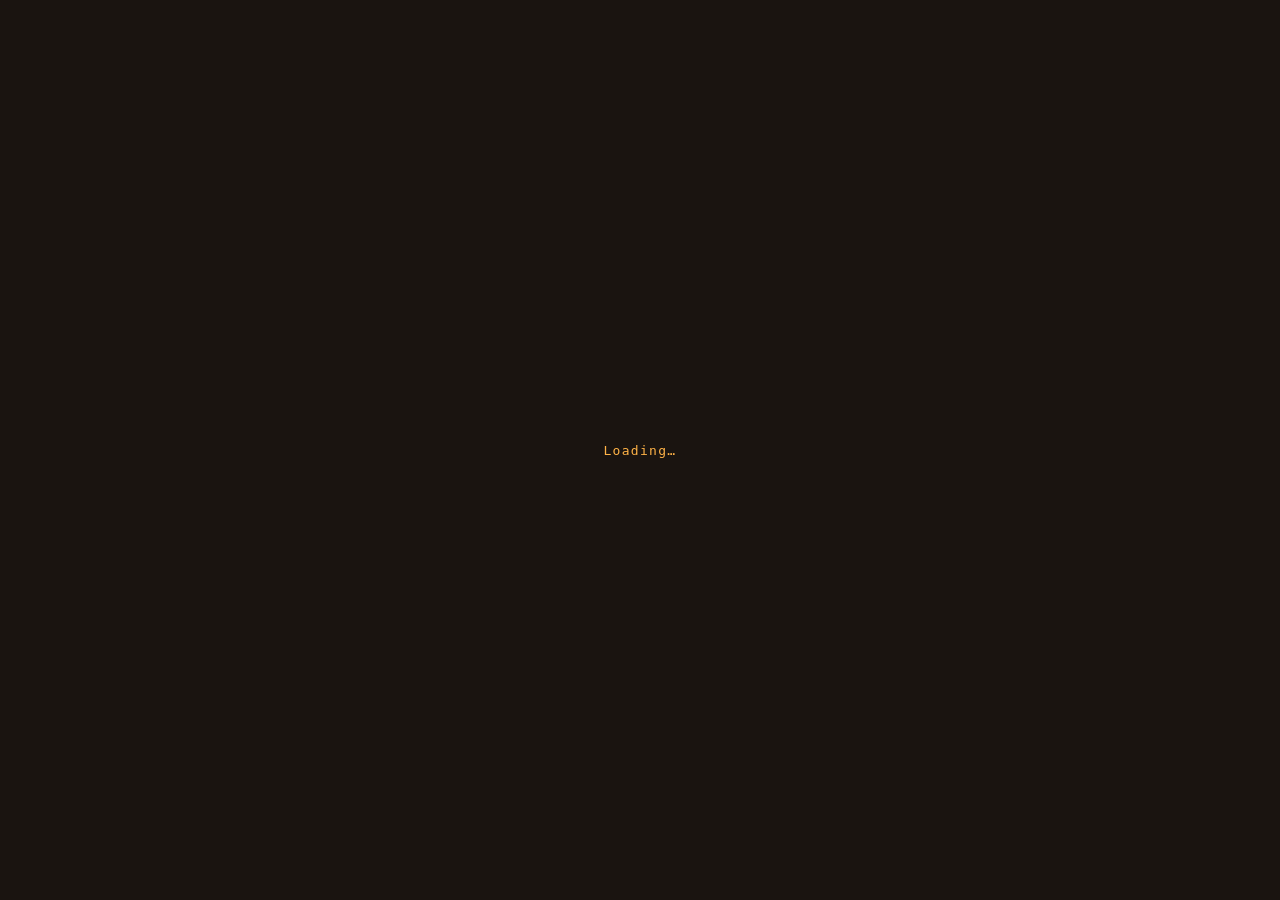
==== commit 327fd479: "webui: rename page title to "CRT Broadcast Board"" ====
--- a/Adafruit_Video_Looper/webui/index.html
+++ b/Adafruit_Video_Looper/webui/index.html
@@ -2,7 +2,7 @@
 <html lang="en">
 <head>
   <meta charset="utf-8" />
-  <title>CRT Playout Controller</title>
+  <title>CRT Broadcast Board</title>
   <link rel="stylesheet" href="styles.css" />
   <script src="https://unpkg.com/react@18.3.1/umd/react.development.js" integrity="sha384-hD6/rw4ppMLGNu3tX5cjIb+uRZ7UkRJ6BPkLpg4hAu/6onKUg4lLsHAs9EBPT82L" crossorigin="anonymous"></script>
   <script src="https://unpkg.com/react-dom@18.3.1/umd/react-dom.development.js" integrity="sha384-u6aeetuaXnQ38mYT8rp6sbXaQe3NL9t+IBXmnYxwkUI2Hw4bsp2Wvmx4yRQF1uAm" crossorigin="anonymous"></script>
@@ -26,6 +26,7 @@
   <script type="text/babel" src="data.jsx"></script>
   <script type="text/babel" src="api.jsx"></script>
   <script type="text/babel" src="ws.jsx"></script>
+  <script type="text/babel" src="tweaks-panel.jsx"></script>
   <script type="text/babel" src="components.jsx"></script>
   <script type="text/babel" src="timeline.jsx"></script>
   <script type="text/babel" src="app.jsx"></script>
--- a/Adafruit_Video_Looper/webui/styles.css
+++ b/Adafruit_Video_Looper/webui/styles.css
@@ -1,8 +1,16 @@
 /* ─────────────────────────────────────────────────────────
-   CRT Playout Controller — 1980s video mixer chassis
+   CRT Broadcast Board — 1980s video mixer chassis
    ───────────────────────────────────────────────────────── */
 
 @import url('https://fonts.googleapis.com/css2?family=VT323&family=Share+Tech+Mono&family=Bebas+Neue&display=swap');
+
+:root {
+  --fs-xs: 10px;   /* engraved hints, log meta, stat sub-labels, ctx-menu icons */
+  --fs-sm: 11px;   /* buttons, badges, log body, section headers, durations */
+  --fs-md: 13px;   /* DEFAULT — body, list items, tree rows, clip names */
+  --fs-lg: 16px;   /* inputs, hardware buttons, playhead time, ruler ticks */
+  --fs-xl: 22px;   /* phosphor channel digit, storage num, modal title, restart msg */
+}
 
 * { box-sizing: border-box; }
 
@@ -14,10 +22,19 @@
 
 body {
   font-family: 'Helvetica Neue', Helvetica, Arial, sans-serif;
-  font-size: 15px;
+  font-size: var(--fs-md);
   color: #2a2218;
   background: #1a1410;
   -webkit-font-smoothing: antialiased;
+  -webkit-user-select: none;
+  user-select: none;
+}
+
+/* Inputs and the log drawer keep native text selection so users can
+   copy log lines, edit channel names, type into config fields, etc. */
+input, textarea, [contenteditable="true"], .log-drawer-body {
+  -webkit-user-select: text;
+  user-select: text;
 }
 
 /* ─── Chassis frame ─── */
@@ -64,7 +81,7 @@
     inset 0 -2px 0 rgba(0,0,0,0.15),
     0 2px 0 rgba(0,0,0,0.2);
   position: relative;
-  z-index: 5;
+  z-index: 100;
 }
 
 .chassis-top-l {
@@ -168,7 +185,7 @@
 }
 .phosphor-screen {
   font-family: 'VT323', monospace;
-  font-size: 22px;
+  font-size: var(--fs-xl);
   color: var(--phosphor);
   text-shadow:
     0 0 4px var(--phosphor),
@@ -233,7 +250,7 @@
 }
 .led-lbl {
   font-family: 'Share Tech Mono', monospace;
-  font-size: 9px;
+  font-size: var(--fs-xs);
   letter-spacing: 0.06em;
   color: #b8bcc0;
   font-weight: 500;
@@ -254,7 +271,7 @@
 .hw-btn {
   position: relative;
   font-family: 'Bebas Neue', sans-serif;
-  font-size: 16px;
+  font-size: var(--fs-lg);
   letter-spacing: 0.08em;
   color: var(--text);
   background: linear-gradient(180deg,
@@ -288,8 +305,8 @@
   background: rgba(0,0,0,0.5);
 }
 .hw-led[data-on="1"] {
-  background: #ff4030;
-  box-shadow: 0 0 4px #ff4030;
+  background: #5aff5a;
+  box-shadow: 0 0 4px rgba(90, 255, 90, 0.6);
 }
 
 /* Engraved label utility */
@@ -301,12 +318,14 @@
   font-weight: 500;
   text-transform: uppercase;
 }
+.engraved-xs { font-size: var(--fs-xs); }
+.engraved-sm { font-size: var(--fs-sm); }
 
 /* Dymo tape label */
 .dymo {
   display: inline-block;
   font-family: 'Share Tech Mono', monospace;
-  font-size: 13px;
+  font-size: var(--fs-md);
   letter-spacing: 0.14em;
   font-weight: 700;
   color: #e8ecf0;
@@ -376,34 +395,10 @@
 }
 .pool-count {
   font-family: 'Share Tech Mono', monospace;
-  font-size: 13px;
+  font-size: var(--fs-md);
   color: var(--phosphor);
   text-shadow: 0 0 4px var(--phosphor);
   letter-spacing: 0.1em;
-}
-.pool-search {
-  padding: 8px 10px;
-  background: #14161a;
-  border-bottom: 1px solid #3a3e42;
-}
-.pool-input {
-  width: 100%;
-  background: #050608;
-  border: 1px solid #3a3e42;
-  color: var(--phosphor);
-  font-family: 'VT323', monospace;
-  font-size: 19px;
-  padding: 6px 10px;
-  outline: none;
-  letter-spacing: 0.06em;
-  text-shadow: 0 0 4px var(--phosphor);
-}
-.pool-input:focus {
-  border-color: var(--phosphor);
-  box-shadow: 0 0 4px rgba(255,179,71,0.4);
-}
-.pool-input::placeholder {
-  color: rgba(255,179,71,0.4);
 }
 .pool-list {
   flex: 1;
@@ -418,28 +413,6 @@
 .pool-list::-webkit-scrollbar { width: 8px; }
 .pool-list::-webkit-scrollbar-track { background: #14161a; }
 .pool-list::-webkit-scrollbar-thumb { background: #3a3e42; border-radius: 4px; }
-
-.pool-mount {
-  display: flex;
-  align-items: center;
-  gap: 8px;
-  padding: 6px 12px;
-  background: #0a0c10;
-  border-bottom: 1px solid #3a3e42;
-  font-family: 'Share Tech Mono', monospace;
-  font-size: 12px;
-  color: var(--phosphor);
-  text-shadow: 0 0 3px var(--phosphor);
-  letter-spacing: 0.05em;
-}
-.pool-mount-led {
-  width: 7px;
-  height: 7px;
-  border-radius: 50%;
-  background: #3afa50;
-  box-shadow: 0 0 6px #3afa50, inset 0 0 2px rgba(0,0,0,0.4);
-}
-.pool-mount-label { opacity: 0.85; }
 
 /* Pool toolbar */
 .pool-toolbar {
@@ -463,13 +436,14 @@
   display: inline-flex;
   align-items: center;
   gap: 4px;
+  height: 26px;
   background: #25272b;
   border: 1px solid #3a3e42;
   color: #c8ccd0;
   font-family: 'Share Tech Mono', monospace;
-  font-size: 11px;
+  font-size: var(--fs-sm);
   letter-spacing: 0.06em;
-  padding: 4px 8px;
+  padding: 0 8px;
   border-radius: 2px;
   cursor: pointer;
   user-select: none;
@@ -487,7 +461,7 @@
 .pool-tb-icon {
   color: var(--phosphor);
   text-shadow: 0 0 3px var(--phosphor);
-  font-size: 12px;
+  font-size: var(--fs-sm);
   line-height: 1;
 }
 .pool-tb-toggle.on {
@@ -503,7 +477,7 @@
 .pool-tb-badge {
   display: inline-block;
   font-family: 'VT323', monospace;
-  font-size: 13px;
+  font-size: var(--fs-sm);
   background: #050608;
   color: var(--phosphor);
   text-shadow: 0 0 3px var(--phosphor);
@@ -518,8 +492,9 @@
   display: inline-flex;
   align-items: center;
   gap: 5px;
-  font-family: 'Share Tech Mono', monospace;
-  font-size: 11px;
+  height: 26px;
+  font-family: 'Share Tech Mono', monospace;
+  font-size: var(--fs-sm);
   color: #787c80;
   letter-spacing: 0.08em;
 }
@@ -527,10 +502,11 @@
   background: #050608;
   color: var(--phosphor);
   border: 1px solid #3a3e42;
-  font-family: 'Share Tech Mono', monospace;
-  font-size: 11px;
+  height: 26px;
+  font-family: 'Share Tech Mono', monospace;
+  font-size: var(--fs-sm);
   letter-spacing: 0.06em;
-  padding: 3px 6px;
+  padding: 0 6px;
   border-radius: 2px;
   cursor: pointer;
   text-shadow: 0 0 3px var(--phosphor);
@@ -558,6 +534,15 @@
   flex-shrink: 0;
 }
 
+/* In-flight upload ghost row */
+.tree-file.uploading {
+  opacity: 0.55;
+  cursor: default;
+}
+.tree-file.uploading .pool-dur {
+  font-variant-numeric: tabular-nums;
+}
+
 /* Inline rename input */
 .pool-rename-input {
   flex: 1;
@@ -565,7 +550,7 @@
   border: 1px solid var(--phosphor);
   color: var(--phosphor);
   font-family: 'Share Tech Mono', monospace;
-  font-size: 13px;
+  font-size: var(--fs-md);
   letter-spacing: 0.04em;
   padding: 2px 6px;
   border-radius: 2px;
@@ -610,12 +595,12 @@
   align-items: center;
   gap: 6px;
   padding: 6px 12px 4px;
-  font-size: 11px;
+  font-size: var(--fs-sm);
   letter-spacing: 0.06em;
   color: var(--phosphor);
   text-shadow: 0 0 3px var(--phosphor);
 }
-.pool-ctx-icon { font-size: 10px; opacity: 0.6; }
+.pool-ctx-icon { font-size: var(--fs-xs); opacity: 0.6; }
 .pool-ctx-title {
   flex: 1;
   white-space: nowrap;
@@ -623,11 +608,11 @@
   text-overflow: ellipsis;
   color: #e8ecf0;
   text-shadow: none;
-  font-size: 12px;
+  font-size: var(--fs-sm);
 }
 .pool-ctx-meta {
   padding: 0 12px 6px;
-  font-size: 10px;
+  font-size: var(--fs-xs);
   letter-spacing: 0.08em;
   color: #787c80;
 }
@@ -645,7 +630,7 @@
   border: 0;
   color: #c8ccd0;
   font-family: 'Share Tech Mono', monospace;
-  font-size: 12px;
+  font-size: var(--fs-sm);
   letter-spacing: 0.06em;
   padding: 7px 12px;
   cursor: pointer;
@@ -671,7 +656,7 @@
 }
 .pool-ctx-item.subtle {
   color: #787c80;
-  font-size: 11px;
+  font-size: var(--fs-sm);
 }
 .pool-ctx-item.subtle:hover {
   background: rgba(255,255,255,0.04);
@@ -686,14 +671,14 @@
   border-radius: 2px;
   background: #050608;
   color: var(--phosphor);
-  font-size: 11px;
+  font-size: var(--fs-sm);
   text-shadow: 0 0 3px var(--phosphor);
   flex-shrink: 0;
 }
 .pool-ctx-item.danger .pool-ctx-key { color: #ff8e8e; text-shadow: 0 0 3px #ff8e8e; }
 .pool-ctx-hint {
   margin-left: auto;
-  font-size: 10px;
+  font-size: var(--fs-xs);
   color: #5a5e62;
   letter-spacing: 0.08em;
 }
@@ -710,7 +695,7 @@
   gap: 6px;
   padding: 4px 8px;
   font-family: 'Share Tech Mono', monospace;
-  font-size: 13px;
+  font-size: var(--fs-md);
   color: #c8ccd0;
   user-select: none;
   white-space: nowrap;
@@ -732,7 +717,7 @@
   text-align: center;
   color: var(--phosphor);
   text-shadow: 0 0 3px var(--phosphor);
-  font-size: 12px;
+  font-size: var(--fs-sm);
   flex-shrink: 0;
 }
 .tree-twist-leaf {
@@ -740,7 +725,7 @@
   text-shadow: none;
 }
 .tree-folder-icon {
-  font-size: 13px;
+  font-size: var(--fs-md);
   filter: saturate(0.7) brightness(0.9);
   flex-shrink: 0;
 }
@@ -754,7 +739,7 @@
 }
 .tree-folder-count {
   font-family: 'VT323', monospace;
-  font-size: 14px;
+  font-size: var(--fs-md);
   color: var(--phosphor);
   text-shadow: 0 0 3px var(--phosphor);
   opacity: 0.7;
@@ -775,7 +760,7 @@
   border-radius: 2px;
   cursor: grab;
   font-family: 'Share Tech Mono', monospace;
-  font-size: 13px;
+  font-size: var(--fs-md);
   color: #c8ccd0;
   user-select: none;
   transition: background 0.1s, border-color 0.1s;
@@ -797,6 +782,7 @@
 }
 .pool-name {
   flex: 1;
+  font-size: var(--fs-sm);
   letter-spacing: 0.04em;
   white-space: nowrap;
   overflow: hidden;
@@ -806,15 +792,7 @@
   color: var(--phosphor);
   text-shadow: 0 0 3px var(--phosphor);
   font-variant-numeric: tabular-nums;
-  font-size: 14px;
-}
-.pool-empty {
-  padding: 20px;
-  text-align: center;
-  color: rgba(200,204,208,0.4);
-  font-family: 'Share Tech Mono', monospace;
-  font-size: 13px;
-  letter-spacing: 0.1em;
+  font-size: var(--fs-md);
 }
 .pool-ft {
   padding: 6px 12px;
@@ -841,7 +819,7 @@
 }
 .tl-header-bar {
   display: grid;
-  grid-template-columns: 200px 1fr;
+  grid-template-columns: 180px 1fr;
   background: linear-gradient(180deg, #3a3e42, #2a2e32);
   border-bottom: 2px solid #4a4e52;
   padding: 8px 12px;
@@ -860,47 +838,30 @@
 
 .tl-body {
   flex: 1;
+  display: flex;
+  flex-direction: column;
+  min-height: 0;
+  overflow: hidden;
+}
+
+/* Sticky channel-name cell (lives inside each .tl-row-wrap) */
+.tl-chan-cell {
+  position: sticky;
+  left: 0;
+  z-index: 3;
+  width: 180px;
+  flex-shrink: 0;
   display: grid;
-  grid-template-columns: 200px 1fr;
-  min-height: 0;
-}
-
-/* Channel labels column */
-.tl-channels {
-  display: flex;
-  flex-direction: column;
+  grid-template-columns: 32px 1fr 8px;
+  align-items: center;
+  gap: 4px;
+  padding: 4px 6px;
   background: #14161a;
   border-right: 2px solid #4a4e52;
-  overflow-y: auto;
-  scrollbar-width: none;
-  min-height: 100%;
-}
-.tl-channels::-webkit-scrollbar { display: none; }
-
-/* Account for ruler height (channels start 30px down to align with ruler) */
-.tl-channels::before {
-  content: '';
-  flex-shrink: 0;
-  height: 30px;
   border-bottom: 1px solid #3a3e42;
-  background: #0a0c10;
-}
-.tl-chan {
-  display: grid;
-  grid-template-columns: 36px 1fr 16px;
-  align-items: center;
-  gap: 6px;
-  padding: 5px 8px;
-  min-height: 56px;
-  flex: 1 1 56px;
-  border-bottom: 1px solid #3a3e42;
-  background: #14161a;
-}
-.tl-chan:nth-child(even) {
-  background: #1a1c20;
 }
 .tl-chan-num {
-  width: 36px; height: 38px;
+  width: 32px; height: 32px;
   background: #050608;
   border: 1px solid #3a3e42;
   border-radius: 2px;
@@ -909,7 +870,7 @@
 }
 .tl-chan-digit {
   font-family: 'VT323', monospace;
-  font-size: 38px;
+  font-size: var(--fs-xl);
   color: var(--phosphor);
   line-height: 1;
 }
@@ -920,13 +881,49 @@
 }
 .tl-chan-name {
   font-family: 'Share Tech Mono', monospace;
-  font-size: 9px;
-  color: #787c80;
+  font-size: var(--fs-md);
+  color: #c8ccd0;
   letter-spacing: 0.1em;
+  text-transform: uppercase;
+  white-space: nowrap;
+  overflow: hidden;
+  text-overflow: ellipsis;
+  cursor: text;
+  padding: 1px 2px;
+  border-radius: 2px;
+}
+.tl-chan-name:hover {
+  background: rgba(255,179,71,0.08);
+  color: var(--phosphor);
+}
+.tl-chan-name.is-placeholder {
+  color: #5a5e62;
+  font-style: italic;
+}
+.tl-chan-name-input {
+  width: 100%;
+  background: #050608;
+  border: 1px solid var(--phosphor);
+  color: var(--phosphor);
+  font-family: 'Share Tech Mono', monospace;
+  font-size: var(--fs-md);
+  letter-spacing: 0.1em;
+  text-transform: uppercase;
+  padding: 1px 4px;
+  border-radius: 2px;
+  outline: none;
+  text-shadow: 0 0 3px var(--phosphor);
+  box-shadow: inset 0 0 4px rgba(255,179,71,0.2), 0 0 3px rgba(255,179,71,0.3);
+  min-width: 0;
+}
+.tl-chan-name-input::placeholder {
+  color: #5a5e62;
+  font-style: italic;
+  text-shadow: none;
 }
 .tl-chan-stats {
   font-family: 'Share Tech Mono', monospace;
-  font-size: 9px;
+  font-size: var(--fs-md);
   color: rgba(255,179,71,0.6);
   letter-spacing: 0.05em;
 }
@@ -941,6 +938,8 @@
   position: relative;
   overflow: hidden;
   min-width: 0;
+  flex: 1;
+  min-height: 0;
 }
 .tl-scroll {
   height: 100%;
@@ -965,11 +964,28 @@
 .tl-ruler {
   position: sticky;
   top: 0;
-  height: 30px;
+  height: 22px;
+  flex-shrink: 0;
+  display: flex;
+  flex-direction: row;
+  z-index: 4;
+}
+.tl-ruler-corner {
+  position: sticky;
+  left: 0;
+  z-index: 5;
+  width: 180px;
+  flex-shrink: 0;
+  background: #0a0c10;
+  border-right: 2px solid #4a4e52;
+  border-bottom: 1px solid #3a3e42;
+}
+.tl-ruler-ticks {
+  position: relative;
+  height: 22px;
   flex-shrink: 0;
   background: #0a0c10;
   border-bottom: 1px solid #3a3e42;
-  z-index: 4;
 }
 .tl-tick {
   position: absolute;
@@ -983,10 +999,10 @@
 }
 .tl-tick-label {
   position: absolute;
-  top: 4px;
+  top: 2px;
   left: 4px;
   font-family: 'VT323', monospace;
-  font-size: 19px;
+  font-size: var(--fs-md);
   color: var(--phosphor);
   letter-spacing: 0.04em;
   white-space: nowrap;
@@ -998,20 +1014,30 @@
 }
 
 /* Timeline rows */
+.tl-rows-wrap {
+  flex: 1;
+  min-height: 0;
+  display: flex;
+  flex-direction: column;
+}
 .tl-row-wrap {
+  min-height: 46px;
+  flex: 1 1 46px;
+  display: flex;
+  flex-direction: row;
+  align-items: stretch;
+}
+.tl-row-wrap:nth-child(even) .tl-chan-cell {
+  background: #1a1c20;
+}
+.tl-row {
+  flex: 0 0 auto;
+  min-height: 46px;
+  position: relative;
+  display: flex;
+  flex-direction: row;
+  align-items: center;
   border-bottom: 1px solid #3a3e42;
-  min-height: 56px;
-  flex: 1 1 56px;
-  display: flex;
-  flex-direction: column;
-}
-.tl-row {
-  flex: 1;
-  min-height: 56px;
-  position: relative;
-  display: flex;
-  flex-direction: row;
-  align-items: center;
   background:
     linear-gradient(180deg, #14161a, #10121620);
   background-image:
@@ -1040,7 +1066,7 @@
   left: 50%; top: 50%;
   transform: translate(-50%, -50%);
   font-family: 'Share Tech Mono', monospace;
-  font-size: 13px;
+  font-size: var(--fs-md);
   color: rgba(255,179,71,0.25);
   letter-spacing: 0.15em;
   pointer-events: none;
@@ -1049,8 +1075,8 @@
 /* Clip block */
 .clip {
   position: relative;
-  height: 50px;
-  margin: 3px 0;
+  align-self: stretch;
+  margin: 0;
   background: var(--clip-bg);
   border: 1px solid var(--clip-stripe);
   border-left: none;
@@ -1097,7 +1123,7 @@
 }
 .clip-name {
   font-family: 'Share Tech Mono', monospace;
-  font-size: 13px;
+  font-size: var(--fs-md);
   color: #f0e0c0;
   letter-spacing: 0.04em;
   white-space: nowrap;
@@ -1107,7 +1133,7 @@
 }
 .clip-dur {
   font-family: 'VT323', monospace;
-  font-size: 17px;
+  font-size: var(--fs-lg);
   color: var(--clip-stripe);
   letter-spacing: 0.04em;
   text-shadow: 0 0 3px currentColor;
@@ -1115,7 +1141,7 @@
 }
 .clip-mini {
   font-family: 'VT323', monospace;
-  font-size: 14px;
+  font-size: var(--fs-md);
   color: var(--clip-stripe);
   text-shadow: 0 0 3px currentColor;
   align-self: center;
@@ -1173,7 +1199,7 @@
 }
 .clip-nes-badge {
   font-family: 'Bebas Neue', sans-serif;
-  font-size: 22px;
+  font-size: var(--fs-xl);
   letter-spacing: 0.18em;
   color: #050608;
   background: #c060ff;
@@ -1184,7 +1210,7 @@
 }
 .clip-nes-name {
   font-family: 'Share Tech Mono', monospace;
-  font-size: 14px;
+  font-size: var(--fs-md);
   letter-spacing: 0.05em;
   color: #e0c4ff;
   text-shadow: 0 0 4px rgba(192,96,255,0.4);
@@ -1197,7 +1223,7 @@
 .clip-nes-tag {
   margin-left: auto;
   font-family: 'Share Tech Mono', monospace;
-  font-size: 10px;
+  font-size: var(--fs-xs);
   letter-spacing: 0.18em;
   color: #c060ff;
   text-shadow: 0 0 3px rgba(192,96,255,0.4);
@@ -1221,7 +1247,7 @@
   top: 50%; left: 50%;
   transform: translate(-50%, -50%);
   font-family: 'Share Tech Mono', monospace;
-  font-size: 14px;
+  font-size: var(--fs-md);
   letter-spacing: 0.2em;
   color: #ff8080;
   text-shadow: 0 0 6px rgba(255,128,128,0.6);
@@ -1261,7 +1287,7 @@
 }
 .tl-playhead-cap span {
   font-family: 'VT323', monospace;
-  font-size: 18px;
+  font-size: var(--fs-lg);
   color: #fff;
   text-shadow: 0 0 4px #fff;
   letter-spacing: 0.04em;
@@ -1296,11 +1322,11 @@
 }
 .vent-info .engraved {
   color: #5a5e62;
-  font-size: 9px;
+  font-size: var(--fs-xs);
 }
 .vent-serial {
   font-family: 'Share Tech Mono', monospace;
-  font-size: 9px;
+  font-size: var(--fs-xs);
   color: #5a5e62;
   letter-spacing: 0.1em;
 }
@@ -1343,7 +1369,7 @@
 }
 .modal-title {
   font-family: 'Bebas Neue', sans-serif;
-  font-size: 22px;
+  font-size: var(--fs-xl);
   letter-spacing: 0.1em;
   color: #e8ecf0;
   display: flex;
@@ -1363,7 +1389,7 @@
   border-radius: 2px;
   width: 28px; height: 24px;
   cursor: pointer;
-  font-size: 13px;
+  font-size: var(--fs-md);
   box-shadow: inset 0 1px 0 rgba(255,255,255,0.3), 0 1px 0 rgba(0,0,0,0.4);
 }
 .modal-body {
@@ -1389,7 +1415,7 @@
   border-bottom: 1px dashed rgba(74,78,82,0.5);
 }
 .cfg-sec-hd .engraved {
-  font-size: 13px;
+  font-size: var(--fs-md);
   color: #1c1e22;
 }
 .cfg-grid {
@@ -1405,19 +1431,18 @@
 }
 .cfg-row > span {
   font-family: 'Share Tech Mono', monospace;
-  font-size: 13px;
+  font-size: var(--fs-md);
   letter-spacing: 0.08em;
   color: #1c1e22;
   font-weight: 500;
 }
-.cfg-in {
 .cfg-in {
   flex: 1;
   background: #14161a;
   border: 1px solid #4a4e52;
   color: var(--phosphor);
   font-family: 'VT323', monospace;
-  font-size: 19px;
+  font-size: var(--fs-lg);
   padding: 5px 10px;
   outline: none;
   letter-spacing: 0.04em;
@@ -1441,7 +1466,7 @@
   border: none;
   color: #787c80;
   font-family: 'Share Tech Mono', monospace;
-  font-size: 9px;
+  font-size: var(--fs-xs);
   letter-spacing: 0.08em;
   padding: 4px 10px;
   cursor: pointer;
@@ -1500,12 +1525,12 @@
 }
 .storage-stats .engraved {
   color: #787c80;
-  font-size: 9px;
+  font-size: var(--fs-xs);
   display: block;
 }
 .storage-num {
   font-family: 'VT323', monospace;
-  font-size: 25px;
+  font-size: var(--fs-xl);
   color: var(--phosphor);
   text-shadow: 0 0 4px var(--phosphor);
   margin-top: 2px;
@@ -1548,7 +1573,7 @@
   align-items: center;
   justify-content: center;
   font-family: 'Share Tech Mono', monospace;
-  font-size: 14px;
+  font-size: var(--fs-md);
   color: #ffb347;
   background: #1a1410;
   letter-spacing: 0.1em;
@@ -1599,14 +1624,14 @@
 }
 .restart-msg {
   font-family: 'VT323', monospace;
-  font-size: 28px;
+  font-size: var(--fs-xl);
   color: var(--phosphor, #ffb347);
   letter-spacing: 0.15em;
   text-shadow: 0 0 10px var(--phosphor, #ffb347);
 }
 .restart-sub {
   font-family: 'Share Tech Mono', monospace;
-  font-size: 11px;
+  font-size: var(--fs-sm);
   color: #888;
   letter-spacing: 0.1em;
 }
@@ -1634,97 +1659,14 @@
   outline: 1px solid rgba(255, 179, 71, 0.5);
   outline-offset: -1px;
 }
-.tl-chan.is-current {
+.tl-chan-cell.is-current {
   background: rgba(255, 179, 71, 0.06);
 }
-.tl-chan.is-current .tl-chan-digit {
+.tl-chan-cell.is-current .tl-chan-digit {
   color: var(--phosphor, #ffb347);
   text-shadow: 0 0 10px var(--phosphor, #ffb347);
 }
 
-/* Clip block — neutral palette (kind colors removed) */
-.clip {
-  position: relative;
-  height: 50px;
-  margin: 3px 0;
-  background: #1f1c1a;
-  border: 1px solid #3a3530;
-  display: flex;
-  align-items: stretch;
-  cursor: grab;
-  transition: outline 0.08s, box-shadow 0.08s, background 0.08s;
-}
-.clip:hover {
-  background: #292522;
-  outline: 1px solid rgba(255, 179, 71, 0.4);
-}
-.clip:active { cursor: grabbing; }
-.clip-body {
-  flex: 1;
-  padding: 4px 8px;
-  overflow: hidden;
-  display: flex;
-  flex-direction: column;
-  justify-content: center;
-}
-.clip-name {
-  font-family: 'Share Tech Mono', monospace;
-  font-size: 11px;
-  color: #d8c5a8;
-  white-space: nowrap;
-  overflow: hidden;
-  text-overflow: ellipsis;
-}
-.clip-dur {
-  font-family: 'VT323', monospace;
-  font-size: 14px;
-  color: var(--phosphor, #ffb347);
-  text-shadow: 0 0 4px var(--phosphor, #ffb347);
-}
-.clip-rpt { color: #d97740; margin-left: 4px; }
-.clip-mini {
-  font-family: 'VT323', monospace;
-  font-size: 11px;
-  color: var(--phosphor, #ffb347);
-  writing-mode: vertical-rl;
-  text-orientation: mixed;
-  margin: auto;
-}
-.clip-nes {
-  background: linear-gradient(135deg, #1c0f2e 0%, #14081f 100%);
-  border-color: #5a3a8a;
-}
-.clip-nes-body {
-  flex: 1;
-  display: flex;
-  align-items: center;
-  gap: 12px;
-  padding: 4px 16px;
-  overflow: hidden;
-}
-.clip-nes-badge {
-  background: #c060ff;
-  color: #1a0d2e;
-  font-family: 'Bebas Neue', sans-serif;
-  font-size: 16px;
-  padding: 2px 8px;
-  letter-spacing: 0.1em;
-}
-.clip-nes-name {
-  font-family: 'Share Tech Mono', monospace;
-  color: #e8c5ff;
-  font-size: 12px;
-  flex: 1;
-  white-space: nowrap;
-  overflow: hidden;
-  text-overflow: ellipsis;
-}
-.clip-nes-tag {
-  font-family: 'Share Tech Mono', monospace;
-  font-size: 10px;
-  color: #c060ff;
-  letter-spacing: 0.15em;
-}
 .tl-row.drop-invalid {
   background: rgba(255, 60, 60, 0.15);
 }
@@ -1736,111 +1678,97 @@
   transform: translate(-50%, -50%);
   font-family: 'Share Tech Mono', monospace;
   color: #ff3030;
-  font-size: 13px;
+  font-size: var(--fs-md);
   letter-spacing: 0.2em;
   pointer-events: none;
 }
 
-/* ─────────── Log Drawer ─────────── */
+/* ─────────── Log Drawer (fullscreen retro terminal) ─────────── */
 .log-drawer {
   position: fixed;
-  left: 0;
-  right: 0;
-  bottom: 0;
+  inset: 0;
   z-index: 80;
   font-family: 'Share Tech Mono', monospace;
   pointer-events: none;
-}
-.log-drawer-tab {
-  pointer-events: auto;
-  display: inline-flex;
-  align-items: center;
-  gap: 8px;
-  padding: 4px 14px;
-  background: #1a1410;
-  border: 1px solid #3a2818;
-  border-bottom: none;
-  margin-left: 16px;
-  cursor: pointer;
-  user-select: none;
-  font-size: 11px;
-  color: #d8c5a8;
-  letter-spacing: 0.1em;
-}
-.log-drawer-tab:hover { background: #25201a; }
-.log-drawer-led {
-  width: 8px;
-  height: 8px;
-  border-radius: 50%;
-  background: #4a3018;
-  box-shadow: inset 0 0 2px rgba(0,0,0,0.5);
-}
-.log-drawer-led.on {
-  background: #5aff5a;
-  box-shadow: 0 0 6px rgba(90, 255, 90, 0.6);
-}
-.log-drawer-count {
-  background: #2a201a;
-  color: var(--phosphor, #ffb347);
-  padding: 1px 6px;
-  font-family: 'VT323', monospace;
-  font-size: 12px;
-}
-.log-drawer-warn {
-  color: #ff8050;
-  font-size: 10px;
-  letter-spacing: 0.1em;
 }
 .log-drawer-body {
   pointer-events: auto;
-  background: #0e0c0a;
-  border-top: 1px solid #3a2818;
-  height: 220px;
+  background: #000;
+  height: 100%;
   overflow-y: auto;
-  font-size: 11px;
+  font-size: var(--fs-md);
+  padding: 12px 0;
 }
 .log-line {
   display: grid;
-  grid-template-columns: 90px 70px 140px 1fr;
-  padding: 2px 12px;
-  gap: 8px;
-  border-bottom: 1px solid #1a1410;
+  grid-template-columns: 90px 70px 180px 1fr;
+  padding: 2px 16px;
+  gap: 10px;
   white-space: nowrap;
-}
-.log-line:hover { background: #1a1410; }
-.log-ts { color: #6a5a48; font-family: 'VT323', monospace; font-size: 12px; }
+  color: #5aff5a;
+  text-shadow: 0 0 2px rgba(90, 255, 90, 0.45);
+}
+.log-line:hover { background: #061a06; }
+.log-ts { color: #2f9a3a; font-family: 'VT323', monospace; }
 .log-level {
-  color: #888;
-  font-size: 10px;
+  color: #3aaa3a;
+  font-size: var(--fs-sm);
   letter-spacing: 0.1em;
 }
-.log-line.level-warning .log-level { color: #ffb347; }
-.log-line.level-error .log-level { color: #ff5050; font-weight: bold; }
-.log-line.level-debug .log-level { color: #5a8aaa; }
-.log-name { color: #6a8a8a; }
+.log-line.level-warning .log-level { color: #ffd060; }
+.log-line.level-error   .log-level { color: #ff7060; font-weight: bold; }
+.log-line.level-debug   .log-level { color: #2f9a3a; }
+.log-name { color: #3aaa3a; }
 .log-msg {
-  color: #d8c5a8;
+  color: #5aff5a;
   overflow: hidden;
   text-overflow: ellipsis;
 }
-.log-line.level-error .log-msg { color: #ffb0b0; }
-.log-line.level-warning .log-msg { color: #ffd8a0; }
+.log-line.level-error   .log-msg { color: #ffb0a0; text-shadow: 0 0 2px rgba(255, 120, 100, 0.4); }
+.log-line.level-warning .log-msg { color: #ffe0a0; text-shadow: 0 0 2px rgba(255, 200, 100, 0.4); }
 .log-empty {
   padding: 24px;
-  color: #5a4838;
-  font-size: 11px;
+  color: #2f9a3a;
+  font-size: var(--fs-sm);
   text-align: center;
   letter-spacing: 0.15em;
 }
 
-/* The position:relative on tl-row is needed so per-row playhead absolute
-   positioning works. (The original tl-row may already be relative; this
-   is belt-and-suspenders.) */
+/* tl-row is the flexbox containing real entries.
+   position:relative anchors the empty-state placeholder. */
 .tl-row { position: relative; }
 
 /* Pool sidebar tweaks (remove kind-stripe leftover space) */
 .pool-kind { display: none; }
 
-/* Hide the original single-global playhead overlay (replaced by per-row) */
+/* Legacy per-row and old global playhead overlays — both replaced by
+   .tl-playhead-global below. */
 .tl-playhead { display: none; }
-
+.tl-playhead-row { display: none; }
+
+/* Single global playhead — spans every channel row. The wrap-safe
+   transition is handled in JS via a key bump on (elapsed % tMax)
+   wrap, so a CSS transition here is safe to keep for smooth motion
+   between 500 ms position envelopes. */
+.tl-playhead-global {
+  position: absolute;
+  top: 0;
+  bottom: 0;
+  width: 0;
+  pointer-events: none;
+  z-index: 2;
+  transition: left 500ms linear;
+}
+.tl-playhead-global-line {
+  position: absolute;
+  top: 0;
+  bottom: 0;
+  left: -1px;
+  width: 2px;
+  background: #ff3030;
+  box-shadow: 0 0 8px rgba(255, 60, 60, 0.7);
+}
+
+/* Kiosk-style: hide scrollbars everywhere; scrolling still works via wheel/drag/keys */
+* { scrollbar-width: none; }
+*::-webkit-scrollbar { width: 0; height: 0; display: none; }
